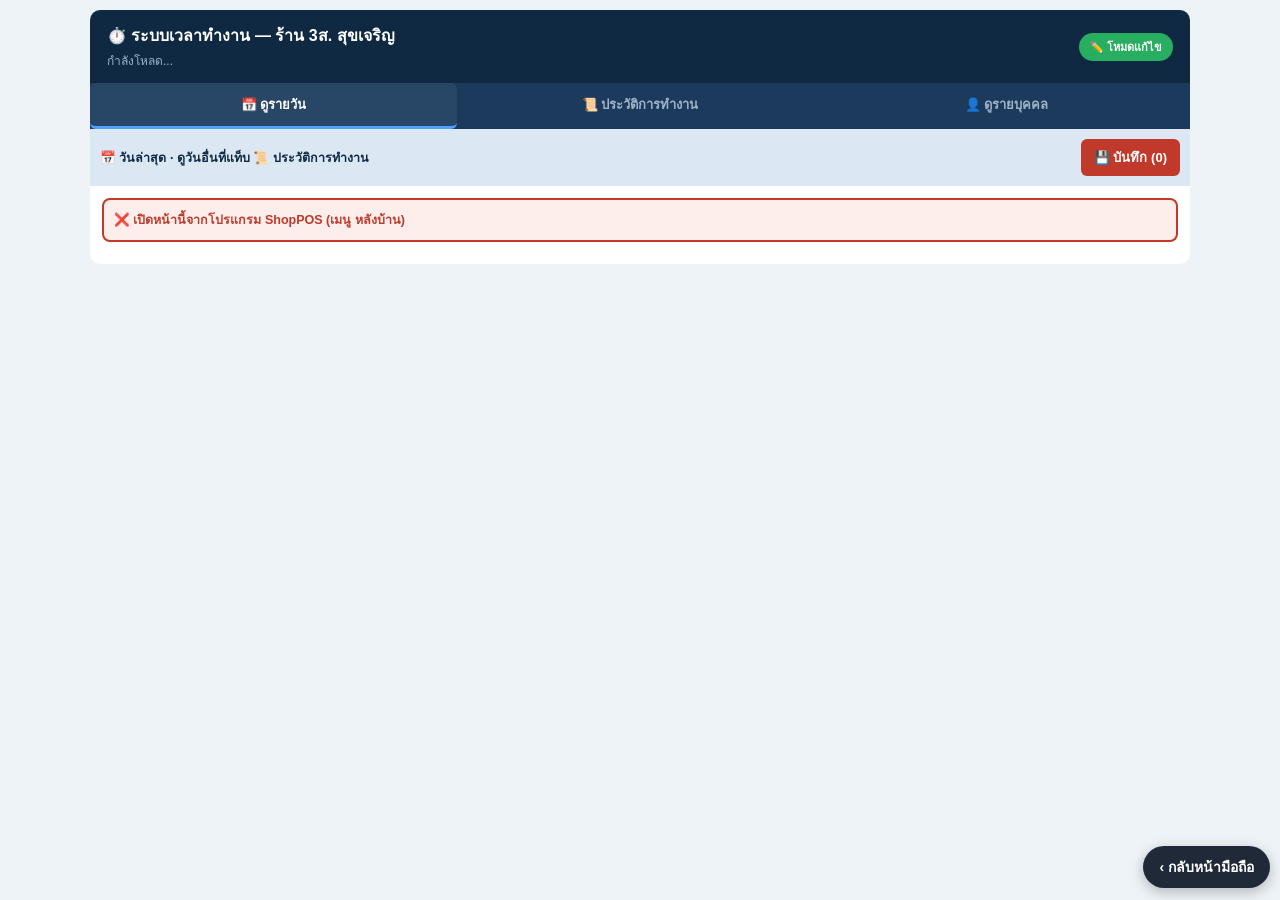
==== lapp/attend/index.html @ aa366f53 "รุ่น 2026.11.01-221558" ====
<!DOCTYPE html>
<html>
<head><script>try{window.ShopAndroid=parent.ShopAndroid}catch(e){}</script><meta name="format-detection" content="telephone=no"><meta name="robots" content="noindex,nofollow"><style>@supports (-webkit-touch-callout:none){body *{cursor:pointer}}</style>
<base target="_blank">
<script>/* ต่อกับตัวโปรแกรม ShopPOS (tools/lapp-sync.py) · 20d5253b14 */
var LAPP_CFG = { app: "attend", worker: "worker.js", badge: "lappSt",
  writes: ["api"], online: [],
  isWrite: function (fn, a) { return fn === "api" && ["time.saveRows", "time.addAdv", "time.delAdv", "time.editAdv", "time.closeDay"].indexOf(a && a[0]) >= 0; },
  label: function (fn, a) { var p = (a && a[1]) || {}; return String(a && a[0]) + (p.date ? " " + p.date : "") + (p.id ? " #" + p.id : ""); },
  onRebase: function () { if (typeof lappRebase === "function") lappRebase(); } };
</script>
<script src="engine-boot.js"></script>
<script src="../client.js"></script>
<meta charset="utf-8">
<style>
*{box-sizing:border-box;-webkit-tap-highlight-color:transparent}
body{margin:0;padding:10px;background:#eef3f8;color:#1a2733;
     font-family:-apple-system,BlinkMacSystemFont,"Segoe UI","Sarabun","Prompt",sans-serif}
.wrap{max-width:1100px;margin:0 auto}

/* โดนฝังใน iframe (เมนูของเว็บซื้อของ) → ทิ้งขอบ ใช้เต็มความกว้าง */
:root.embed body{padding:0}
:root.embed .wrap{max-width:none}
:root.embed .hd{border-radius:0}
:root.embed .card{border-radius:0}

.hd{background:#0f2942;color:#fff;padding:13px 17px;border-radius:10px 10px 0 0;
    display:flex;justify-content:space-between;align-items:center;gap:10px;flex-wrap:wrap}
.hd b{font-size:16px}
.hd small{display:block;color:#9fb3c8;font-size:12px;margin-top:3px}
.badge{font-size:11px;font-weight:700;padding:5px 11px;border-radius:20px;white-space:nowrap}
.badge.edit{background:#27ae60;color:#fff}
.badge.view{background:#5a6b7d;color:#fff}

.tabs{display:flex;background:#1b3a5c}
.tabs button{flex:1;background:transparent;color:#9fb3c8;border:0;border-bottom:3px solid transparent;
             padding:11px;font:inherit;font-size:13px;font-weight:700;cursor:pointer}
.tabs button.on{color:#fff;border-bottom-color:#4da3ff;background:rgba(255,255,255,.06)}

.bar{background:#dbe7f3;padding:10px;display:flex;gap:7px;align-items:center;flex-wrap:wrap}
.bar label{font-size:12px;font-weight:700;color:#0f2942}
input[type=date],input[type=month],select{padding:8px 9px;border:2px solid #1b4d89;border-radius:6px;
      font:inherit;font-size:14px;font-weight:700;color:#1b4d89;background:#fff;max-width:100%}
#emp{flex:1;min-width:190px}
button{padding:8px 13px;border:0;border-radius:6px;font:inherit;font-size:13px;
       font-weight:700;cursor:pointer;background:#1b4d89;color:#fff}
button:disabled{background:#b6c3d1;cursor:not-allowed}
button.gh{background:#fff;color:#1b4d89;border:2px solid #1b4d89}
button.gh.on{background:#1b4d89;color:#fff}   /* ปุ่มที่เลือกอยู่ (⭐ รายวัน/ช่วงวัน) — เดิมไม่มีสี ไม่รู้ว่าเลือกอันไหน */
button.sm{padding:6px 10px;font-size:12px}
button.save{background:#c0392b}
button.print{background:#0f2942}
.spacer{flex:1}
/* ป้าย+ช่องวันที่ อยู่ด้วยกันเสมอ (จอแคบ "ถึง" เคยค้างท้ายแถวบน ช่องตกไปแถวล่าง) */
.fld{display:inline-flex;align-items:center;gap:7px;max-width:100%}
/* กล่องของแท็บ ⭐ ให้ลูกข้างในเรียงเหมือนอยู่ในแถบตรง ๆ (ได้ช่องไฟ/ตัดบรรทัดเหมือนแท็บอื่น) */
#sDayBox,#sMonBox{display:contents}

.card{background:#fff;border-radius:0 0 10px 10px;padding:12px}
.who{background:#0f2942;color:#fff;padding:12px 15px;border-radius:8px;margin-bottom:11px;
     display:flex;justify-content:space-between;align-items:center;gap:10px;flex-wrap:wrap}
.who b{font-size:19px}
.who small{color:#9fb3c8;font-size:12px}
/* คำอธิบายใต้หัวข้อ ขึ้นบรรทัดใหม่ — เดิมติดท้ายหัวข้อ "ตุลาคม 2569" + "2 เดือน" อ่านเป็น "25692 เดือน" */
.who b+small{display:block;margin-top:3px}
.sus{background:#c0392b;padding:4px 9px;border-radius:5px;font-size:11px;font-weight:700}

.grid{display:grid;grid-template-columns:repeat(auto-fit,minmax(112px,1fr));gap:1px;
      background:#f2f6fb;border:1px solid #dde5ee;border-radius:6px;overflow:hidden;margin-bottom:11px}
/* เส้นคั่นวาดจากเงาของแต่ละช่อง — ช่องว่างท้ายแถว (จอมือถือ) จึงเป็นสีพื้นเดียวกับช่อง ไม่เป็นก้อนเทา */
.cell{background:#f2f6fb;padding:9px 11px;box-shadow:0 0 0 1px #dde5ee}
.cell b{display:block;font-size:11px;color:#5a6b7d;font-weight:700}
.cell span{font-size:15px;font-weight:700}
.cell.hi{background:#fdedeb}.cell.hi span{color:#c0392b}
.cell.ok{background:#eaf7ef}.cell.ok span{color:#1b7a43}

.bch{background:#fff7e0;padding:9px;border-radius:6px;font-size:13px;text-align:center;
     font-weight:700;margin-bottom:11px}

/* แถบยอดเงิน 4 ช่อง แยกสี — ค่าแรง / ทิป / เบิก / คงเหลือ */
.pay4{display:grid;grid-template-columns:repeat(4,1fr);gap:6px;margin-bottom:11px}
.pay4 div{border-radius:6px;padding:9px 6px;text-align:center;color:#fff;
          -webkit-print-color-adjust:exact;print-color-adjust:exact}
.pay4 b{display:block;font-size:11.5px;font-weight:700;opacity:.92;margin-bottom:3px}
.pay4 span{font-size:17px;font-weight:800}
.pay4 .p1{background:#1b7a43}
.pay4 .p2{background:#b07d0a}
.pay4 .p3{background:#c0392b}
.pay4 .p4{background:#0f5132}
@media(max-width:560px){ .pay4{grid-template-columns:repeat(2,1fr)} }

.scroll{overflow-x:auto;-webkit-overflow-scrolling:touch}
table{width:100%;border-collapse:collapse;font-size:13px;min-width:720px}
th{background:#0f2942;color:#e8eef5;padding:8px 5px;font-size:11px}
td{padding:0;text-align:center;border-bottom:1px solid #eef3f8}
td.pad{padding:7px 5px}
tbody tr:nth-child(even) td{background:#f8fbfe}
tbody tr.dirty td{background:#fff8e1}
tbody tr.open td:first-child{border-left:3px solid #d4a017}
tbody tr.newday td{border-top:2px solid #0f2942}

/* เลือกคนเพื่อพิมพ์ */
.pick{background:#f2f6fb;border:1px solid #dde5ee;border-radius:8px;padding:11px;margin-bottom:11px}
.picks{display:grid;grid-template-columns:repeat(auto-fill,minmax(178px,1fr));gap:5px;
       max-height:290px;overflow:auto;margin:9px 0;padding:3px}
.picks label{display:flex;align-items:center;gap:7px;background:#fff;border:1px solid #dde5ee;
       border-radius:6px;padding:7px 9px;font-size:13px;cursor:pointer}
.picks label:hover{background:#eaf2fb}
.picks input{width:16px;height:16px;accent-color:#1b4d89;flex:none}
.pperson{margin-bottom:26px;padding-bottom:14px;border-bottom:2px dashed #c3ccd6}
tfoot td{background:#0f2942;color:#fff;font-weight:700;padding:9px 5px}

td input[type=text]{text-align:left;padding-left:6px}
td input,td select{width:100%;border:0;background:transparent;font:inherit;font-size:13px;
      text-align:center;padding:7px 3px;color:inherit}
td input:focus,td select:focus{outline:2px solid #1b4d89;background:#fff}
td.ro{color:#5a6b7d}
.st{border-radius:4px;padding:3px 7px;font-size:11px;font-weight:700;white-space:nowrap;display:inline-block}
/* หักสาย (ส้ม) / หักเลิกก่อน (ม่วง) — ช่องเวลาที่ทำให้โดนหักขึ้นสีเดียวกับป้าย */
.fn{border-radius:4px;padding:2px 6px;font-size:11px;font-weight:700;white-space:nowrap;display:inline-block;margin:2px 0 0 4px}
.fn.l{background:#ffedd5;color:#c2410c;border:1px solid #fdba74}
.fn.e{background:#f3e8ff;color:#7e22ce;border:1px solid #d8b4fe}
td.fl{background:#ffedd5!important;color:#c2410c!important;font-weight:700}
td.fe{background:#f3e8ff!important;color:#7e22ce!important;font-weight:700}
.red{color:#c0392b;font-weight:700}

.msg{text-align:center;color:#8a97a3;padding:30px 10px;font-style:italic}
.note{padding:10px;border-radius:8px;font-size:12.5px;font-weight:700;margin-bottom:10px;border:2px solid}
.note.warn{background:#fff7e0;border-color:#d4a017;color:#7d5a00}
.note.err{background:#fdedeb;border-color:#c0392b;color:#c0392b}
.toast{position:fixed;left:50%;transform:translateX(-50%);bottom:20px;background:#0f2942;color:#fff;
       padding:11px 20px;border-radius:24px;font-size:13px;font-weight:700;z-index:99;
       box-shadow:0 6px 20px rgba(0,0,0,.3);max-width:90%;text-align:center}


.pOnly{display:none}
@media print{
  body{background:#fff;padding:0;font-size:12px}
  .noprint,.tabs,.bar,button,.toast,.badge,.note{display:none!important}
  .pOnly{display:block}
  .hd{background:#fff;color:#000;border-radius:0;padding:0 0 6px;border-bottom:2px solid #000}
  .hd small{color:#333}
  .card{padding:0;border-radius:0}
  .who{background:#fff;color:#000;border:2px solid #000;padding:9px;margin:8px 0}
  .who small{color:#333}
  .grid{border-color:#999}.cell{background:#fff!important;border:1px solid #ddd;box-shadow:none}
  .cell span{color:#000!important}
  /* แถบยอดเงินต้องคงสีตอนพิมพ์ ไม่ให้กฎ .cell ข้างบนทำให้ขาว */
  .pay4 div{color:#fff!important}
  .pay4 span{color:#fff!important}
  table{min-width:0;font-size:10.5px}
  th,tfoot td{background:#e8e8e8!important;color:#000!important;
              -webkit-print-color-adjust:exact;print-color-adjust:exact}
  .st{border:1px solid #999;color:#000!important;background:#fff!important}
  .sOnly{display:none!important}
  .pick{display:none!important}
  .pperson{border-bottom:0;padding:0;margin:0;break-after:page;page-break-after:always}
  .pperson:last-child{break-after:auto;page-break-after:auto}
  td input,td select{-webkit-appearance:none;appearance:none;padding:3px 0}
  tr{break-inside:avoid}
  .sign{display:block!important;margin-top:26px;font-size:12px}
}
.sign{display:none}
/* 🖨️ ใบพิมพ์ 1 คน = A4 แผ่นเดียว (31 ต.ค. 2569)
   เดิมป้ายสถานะซ้อน 2 บรรทัด (มาสาย + สาย −20) + ช่องห่าง → งวด 16 วันล้นไปหน้า 2 (แถวสุดท้าย + ช่องลงชื่อ)
   ตอนพิมพ์ย่อระยะ/ตัวอักษรลง ให้ทั้งเดือน (31 วัน) ยังลงแผ่นเดียว */
@page{size:A4;margin:8mm 9mm}
@media print{
  body{font-size:11px}
  .hd{padding-bottom:4px}
  .hd b{font-size:14px}
  .who{padding:5px 10px;margin:5px 0}
  .who b{font-size:15px}
  .grid{grid-template-columns:repeat(auto-fit,minmax(84px,1fr));margin-bottom:5px}
  .cell{padding:3px 7px}
  .cell b{font-size:9.5px}
  .cell span{font-size:13px}
  .pay4{gap:4px;margin-bottom:5px}
  .pay4 div{padding:4px}
  .pay4 b{font-size:10px;margin-bottom:0}
  .pay4 span{font-size:15px}
  table{font-size:11px;line-height:1.3}
  th{padding:3px 5px;font-size:10px;width:auto!important;min-width:0!important}   /* กว้างตามของในช่อง: หมายเหตุยาวได้ช่องกว้างขึ้น ไม่ต้องตัดหลายบรรทัด */
  td.pad{padding:2px 5px}
  tfoot td{padding:3px 4px}
  td.pad .st,td.pad .fn{padding:0 5px;font-size:10px;line-height:1.45}
  td.pad .fn{margin:0 0 0 3px}
  td.pad:has(>.st){white-space:nowrap}   /* มาสาย + สาย −20 + เลิกก่อน อยู่บรรทัดเดียว (เดิมซ้อนลงมา แถวสูงเท่าตัว) */
  .advsum{font-size:10px;padding:0 5px}
  .dnote{font-size:10px;line-height:1.25}
  .sign{margin-top:14px;break-before:avoid}
}

/* ═══ [v10] แถวเบิก / ปุ่มแก้ / ปิดยอด ═══ */
td.nm{text-align:left;padding:6px 8px;font-weight:700}
.advsum{display:inline-block;margin-left:6px;background:#fdecea;color:#c0392b;font-size:11px;font-weight:700;border-radius:20px;padding:1px 7px}
.dnote{display:block;font-weight:400;font-size:11.5px;color:#5a6b7d;margin-top:1px}
td.act{white-space:nowrap;padding:3px 6px}
.ib{width:28px;height:28px;border-radius:50%;padding:0;font-size:13px;line-height:1;background:#eef3f8;color:#1b4d89;margin:0 1px;vertical-align:middle}
.ib.on{background:#1b4d89;color:#fff}
.ib.add{background:#fdecea;color:#c0392b;font-size:18px;font-weight:800}
.ib.add:hover{background:#c0392b;color:#fff}
tbody tr.sub td{background:#fffafa!important;padding:3px 8px;border-bottom:1px dashed #f0d6d2;text-align:left}
tbody tr.sub.nt td{background:#f5f9fd!important;border-bottom-color:#d6e2ee}
tbody tr.editing td{background:#eef6ff!important}
.al{display:flex;align-items:center;gap:12px;font-size:12.5px}
.al .m{color:#c0392b;font-weight:800;min-width:60px}.al .x{color:#5a6b7d}.al .sp{flex:1}
.al .del{background:none;color:#a7b3be;padding:0 4px;font-size:14px}
.al .del:hover{color:#1d5a92}
tbody tr.sub.busy td{opacity:.55}
.af.ed{background:#fff7e6;border-radius:6px;padding:3px}
.al .th{width:28px;height:28px;object-fit:cover;border-radius:5px;cursor:zoom-in;border:1px solid #f0d6d2}
.af{display:flex;gap:5px;align-items:center;flex-wrap:wrap}
.af input{font:inherit;font-size:13px;border:1px solid #e8d3d0;border-radius:6px;padding:4px 7px;height:30px;background:#fff;min-width:0;text-align:left}
.af .amt{width:84px;text-align:right;font-weight:700;color:#c0392b}.af .tm{width:104px}.af .py{width:100px}.af .nt{flex:1;min-width:120px}
.af .cam{border:1px dashed #e0b9b4;background:#fff;border-radius:6px;height:30px;padding:0 9px;cursor:pointer;font-size:12.5px;color:#c0392b;display:inline-flex;align-items:center;gap:4px;font-weight:700}
.af .cam img{width:22px;height:22px;object-fit:cover;border-radius:4px}
.af .ok{height:30px;padding:0 12px;background:#0f2942}
.af .cx{background:none;color:#a7b3be;padding:0 4px;font-size:15px}
.nf{display:flex;gap:5px}.nf input{flex:1;font:inherit;font-size:13px;border:1px solid #cfdbe7;border-radius:6px;padding:4px 8px;height:30px;text-align:left}
.cbtn{background:#f5b041;color:#1b2733;border-radius:20px;padding:7px 15px}
.cbtn:hover{background:#f8c471}
.cst{font-size:12px;font-weight:700;border-radius:20px;padding:5px 12px;white-space:nowrap}
.cst.wait{background:rgba(255,255,255,.14);color:#dce6f0}.cst.done{background:#1b7a43;color:#fff}.cst.run{background:#b07d0a;color:#fff}
#zm{position:fixed;inset:0;background:rgba(0,0,0,.82);display:none;align-items:center;justify-content:center;z-index:100}
#zm img{max-width:92vw;max-height:88vh;border-radius:8px}
.pcell{display:none}
/* ใบพิมพ์หลายคน: ช่อง 📒 เบิก ขึ้นบนจอด้วย — เดิมโชว์แค่ตอนพิมพ์ ตรวจบนจอแล้วเหมือนเงินเบิกหายไป (31 ต.ค. 2569) */
#sheets .pcell{display:table-cell}
@media print{ .pcell{display:table-cell!important} tr.sub,td.act,th.act{display:none!important} }
@media(max-width:600px){
  tr.sub td>div{position:sticky;left:6px;max-width:calc(100vw - 52px)}
  .af .amt{width:80px}.af .tm{width:100px}.af .py{flex:1;min-width:90px}.af .nt{flex-basis:100%}
}
/* 📷 กล้องคอม (รูปเบิกเงิน) — คอมกดช่องรูปแล้วได้แค่ "เลือกไฟล์" (capture ใช้ได้แค่มือถือ) → เปิดกล้องในหน้าเว็บ */
.camBox{position:fixed;inset:0;z-index:9999;background:rgba(0,0,0,.6);display:none;align-items:center;justify-content:center;padding:12px}
.camIn{background:#fff;color:#1a2733;border-radius:12px;padding:12px;width:min(560px,100%);box-shadow:0 20px 50px rgba(0,0,0,.4)}
.camHd{display:flex;align-items:center;gap:8px;margin-bottom:8px}
.camHd b{font-size:15px}
.camHd span{flex:1;font-size:12px;color:#777;overflow:hidden;text-overflow:ellipsis;white-space:nowrap}
.camHd button{border:0;background:#eee;color:#333;border-radius:8px;width:30px;height:30px;cursor:pointer;font-size:15px}
#camVid{width:100%;max-height:60vh;background:#111;border-radius:8px;display:block}
.camErr{color:#c0392b;font-weight:700;font-size:13px;margin:6px 0 0;min-height:1em}
.camBtns{display:flex;gap:8px;margin-top:8px;flex-wrap:wrap}
.camBtns button{flex:1;min-width:110px;height:40px;border-radius:8px;border:1px solid #ddd;background:#f7f7f7;color:#1a2733;font-weight:700;cursor:pointer;font-size:14px}
.camBtns .camGo{background:#c0392b;color:#fff;border-color:#c0392b}
.camBtns button:disabled{opacity:.5;cursor:default}
</style>
</head>
<body>
<div class="wrap">
  <div class="hd">
    <div>
      <b>⏱️ ระบบเวลาทำงาน — ร้าน 3ส. สุขเจริญ</b>
      <small id="sub">กำลังโหลด...</small>
    </div>
    <span class="badge" id="mode"></span>
  </div>

  <div class="tabs noprint">
    <button id="tabD" class="on">📅 ดูรายวัน</button>
    <button id="tabM">📜 ประวัติการทำงาน</button>
    <button id="tabP">👤 ดูรายบุคคล</button>
    <button id="tabS" style="display:none">⭐ คนพิเศษ</button>
  </div>

  <!-- ── รายคน ── -->
  <div id="barP" class="bar noprint" style="display:none">
    <select id="emp"><option>⏳ โหลดรายชื่อ...</option></select>
    <span class="fld"><label>จาก</label><input type="date" id="pFrom"></span>
    <span class="fld"><label>ถึง</label><input type="date" id="pTo"></span>
    <button class="gh sm" id="pNow">งวดนี้</button>
    <button class="gh sm" id="pPrev">งวดที่แล้ว</button>
    <button class="gh sm" id="pMon">เดือนนี้</button>
    <span class="spacer"></span>
    <button class="gh sm" id="multi">🖨️ พิมพ์หลายคน</button>
    <button class="print" id="print">🖨️ พิมพ์</button>
    <button class="save" id="save" disabled>💾 บันทึก (0)</button>
  </div>

  <!-- ── 📜 ประวัติการทำงาน (เลือกช่วงวันที่เอง) ── -->
  <div id="barM" class="bar noprint" style="display:none">
    <span class="fld"><label>ตั้งแต่</label><input type="date" id="mFrom"></span>
    <span class="fld"><label>ถึง</label><input type="date" id="mTo"></span>
    <button class="gh sm" id="mNow">งวดนี้</button>
    <button class="gh sm" id="mPrev">งวดที่แล้ว</button>
    <button class="gh sm" id="mMon">เดือนนี้</button>
    <button class="gh sm" id="m7">7 วันล่าสุด</button>
    <span class="spacer"></span>
    <button class="save" id="save3" disabled>💾 บันทึก (0)</button>
  </div>

  <!-- ── รายวัน: วันล่าสุดเท่านั้น (ย้อนดูวันอื่นที่ 📜 ประวัติการทำงาน) ── -->
  <div id="barD" class="bar noprint">
    <span style="font-size:12.5px;font-weight:700;color:#0f2942">📅 วันล่าสุด · ดูวันอื่นที่แท็บ 📜 ประวัติการทำงาน</span>
    <span class="spacer"></span>
    <button class="save" id="save2" disabled>💾 บันทึก (0)</button>
  </div>

  <!-- ── ⭐ คนพิเศษ — มีทั้งแบบรายวันและแบบช่วงวัน สลับด้วยปุ่มซ้ายมือ ── -->
  <div id="barS" class="bar noprint" style="display:none">
    <button class="gh sm on" id="sModeD">📅 รายวัน</button>
    <button class="gh sm" id="sModeM">📜 ประวัติ</button>
    <span style="width:10px"></span>

    <span id="sDayBox"><span style="font-size:12.5px;font-weight:700;color:#0f2942">วันล่าสุด</span></span>

    <span id="sMonBox" style="display:none">
      <span class="fld"><label>ตั้งแต่</label><input type="date" id="sFrom"></span>
      <span class="fld"><label>ถึง</label><input type="date" id="sTo"></span>
      <button class="gh sm" id="sNow">งวดนี้</button>
    </span>

    <span class="spacer"></span>
    <button class="print" id="sPrint">🖨️ พิมพ์</button>
    <button class="save" id="save4" disabled>💾 บันทึก (0)</button>
  </div>

  <div class="card" id="body"><div class="msg">⏳ กำลังโหลด...</div></div>
</div>
<div id="zm" onclick="this.style.display='none'"><img id="zmi" alt=""></div>
<div id="camBox" class="camBox" role="dialog" aria-label="ถ่ายรูป">
  <div class="camIn">
    <div class="camHd"><b>📷 ถ่ายรูป</b><span id="camName"></span><button type="button" id="camX" title="ปิด (Esc)">✕</button></div>
    <video id="camVid" autoplay playsinline muted></video>
    <p id="camErr" class="camErr"></p>
    <div class="camBtns">
      <button type="button" id="camSnap" class="camGo">📸 ถ่าย</button>
      <button type="button" id="camSw">🔄 เปลี่ยนกล้อง</button>
      <button type="button" id="camFile">📁 เลือกไฟล์แทน</button>
    </div>
  </div>
</div>

<script>
var MODE="edit", KEY="local";   /* ในโปรแกรมร้าน = โหมดเจ้าของ (คำสั่งที่ส่งขึ้นเว็บใช้รหัสจริงของโปรแกรม) */
/* true ชั่วคราวเฉพาะตอนสร้างตารางในใบพิมพ์ — cols() กับ cellHtml() อ่านค่านี้
   เพื่อให้ใบพิมพ์ต่างจากตารางบนจอ โดยไม่ต้องทำ cols() ซ้ำอีกชุด */
var PRINTING=false;

// อยู่ใน iframe ไหม — เข้าถึง window.top ไม่ได้ก็ถือว่าใช่
try{ if(window.self!==window.top) document.documentElement.classList.add("embed"); }
catch(e){ document.documentElement.classList.add("embed"); }
var BOOT=null, VIEW="day", DATA=null, DIRTY={};
/* [v10] สถานะบนจอ: EDIT = แถวที่กด ✏️ อยู่ · DRAFT = ช่องเบิกที่กด + แล้วยังไม่บันทึก · NOTEOPEN = แถวที่เปิดช่องหมายเหตุ
   PAINT = วาดหน้าเดิมใหม่โดยไม่ทิ้งค่าที่แก้ค้างไว้ */
var EDIT={}, DRAFT={}, NOTEOPEN={}, AEDIT={}, PAINT=null, PRELOAD=null;
function resetUi(){ EDIT={}; DRAFT={}; NOTEOPEN={}; AEDIT={}; }

function el(i){return document.getElementById(i);}
function esc(s){return String(s==null?"":s).replace(/[&<>"]/g,function(c){
  return {"&":"&amp;","<":"&lt;",">":"&gt;",'"':"&quot;"}[c];});}
function money(n){return Number(n||0).toLocaleString("en-US",{minimumFractionDigits:2,maximumFractionDigits:2});}
/* ตัวเลขทั่วไป — ใส่ลูกน้ำหลักพัน ทศนิยมเท่าที่มีจริง (ไม่บังคับ .00 แบบ money)
   ใช้ที่ cellHtml กับคอลัมน์ t:"num" ที่ไม่ได้ตั้ง money:true → 📒 เบิก และ 🎁 ทิป
   [FIX] เดิมเรียก nf() โดยไม่มีฟังก์ชันนี้อยู่จริง — พอกด "สร้างใบพิมพ์" จะพัง
   "nf is not defined" ทั้งหน้า เพราะทุกแถวที่มีคอลัมน์เบิก/ทิป วิ่งผ่านบรรทัดนี้ */
function nf(n){
  if(n===null||n===undefined||n==="") return "";
  var x=Number(n);
  return isNaN(x) ? String(n) : x.toLocaleString("en-US",{maximumFractionDigits:2});
}
function uuid(){return "r"+Date.now()+"-"+Math.random().toString(36).slice(2,9);}
function thDate(s){var p=String(s).split("-");return p.length===3?p[2]+"/"+p[1]+"/"+p[0]:s;}
/* ชื่อวันภาษาไทยจาก "yyyy-MM-dd"
   สร้าง Date จากตัวเลข y/m/d ตรง ๆ (ไม่ผ่าน new Date("2026-09-16") ที่ถูกอ่านเป็น UTC
   แล้วเลื่อนเป็นวันก่อนหน้าในโซนเวลาไทย) */
var TH_DOW=["อาทิตย์","จันทร์","อังคาร","พุธ","พฤหัสบดี","ศุกร์","เสาร์"];
function thDow(s){
  var p=String(s).split("-");
  if(p.length!==3) return "";
  var d=new Date(Number(p[0]),Number(p[1])-1,Number(p[2]));
  return isNaN(d.getTime())?"":TH_DOW[d.getDay()];
}

var STC=[["ลืมสแกน","#ffe5d0","#7d3c00"],["พักงาน","#e2e3e5","#383d41"],
         ["มาสาย","#fff3cd","#856404"],["ไม่มา","#f8d7da","#721c24"],
         ["ปกติ","#d4edda","#155724"],["ป่วย","#cce5ff","#004085"],
         ["วันหยุด","#cce5ff","#004085"],["ลา","#cce5ff","#004085"]];
function stCol(s){for(var i=0;i<STC.length;i++) if(String(s).indexOf(STC[i][0])>=0)
  return [STC[i][1],STC[i][2]]; return ["#f1f3f5","#495057"];}

function toast(m,ms){var t=document.createElement("div");t.className="toast";t.textContent=m;
  document.body.appendChild(t);setTimeout(function(){t.remove();},ms||2800);}

function call(a,p){return new Promise(function(res,rej){
  google.script.run
    .withSuccessHandler(function(r){ r&&r.ok ? res(r.data) : rej(new Error(r?r.error:"ไม่มีคำตอบ")); })
    .withFailureHandler(rej).api(a,p||{},KEY);});}

// ── เริ่ม ──
el("mode").textContent = MODE==="edit" ? "✏️ โหมดแก้ไข" : "👁️ ดูอย่างเดียว";
el("mode").className   = "badge "+(MODE==="edit"?"edit":"view");

call("time.bootstrap",{withDay:true}).then(function(b){
  BOOT=b; PRELOAD=b.day||null;   // 🚀 วันล่าสุดมากับรอบแรกเลย ไม่ต้องเรียกซ้ำ
  el("pFrom").value=b.period.from; el("pTo").value=b.period.to;
  el("mFrom").value=b.period.from; el("mTo").value=b.period.to;
  // ⭐ แท็บคนพิเศษใช้ช่องของตัวเอง ตั้งค่าเริ่มต้นเหมือนอีกสองแท็บ
  el("sFrom").value=b.period.from; el("sTo").value=b.period.to;
  el("sub").textContent="พนักงาน "+b.employees.length+" คน";
  if(!b.canMonth) el("tabM").style.display="none";
  if(!b.canDay)   el("tabD").style.display="none";
  if(!b.canMonth && !b.canDay) document.querySelector(".tabs").style.display="none";
  setTab(b.canDay ? "day" : "person");        // ลูกน้องไม่มีสิทธิ์ดูรายวัน → เด้งไปรายบุคคล
  el("emp").innerHTML='<option value="">— เลือกพนักงาน —</option>'+b.employees.map(function(e){
    return '<option value="'+esc(e.id)+'">'+esc(e.id)+' — '+esc(e.name)+'</option>';}).join("");
}).catch(fail);

function fail(e){ el("body").innerHTML='<div class="note err">❌ '+esc(e.message)+'</div>'; }

// ── สลับแท็บ ──
el("tabP").onclick=function(){ guard(function(){ setTab("person"); }); };
el("tabM").onclick=function(){ guard(function(){ setTab("month");  }); };
el("tabD").onclick=function(){ guard(function(){ setTab("day");    }); };
el("tabS").onclick=function(){ guard(function(){ setTab("special");}); };
function setTab(v){
  VIEW=v;
  el("tabP").className=v==="person"?"on":"";
  el("tabM").className=v==="month" ?"on":"";
  el("tabD").className=v==="day"   ?"on":"";
  el("tabS").className=v==="special"?"on":"";
  el("barP").style.display=v==="person"?"":"none";
  el("barM").style.display=v==="month" ?"":"none";
  el("barD").style.display=v==="day"   ?"":"none";
  el("barS").style.display=v==="special"?"":"none";
  if(v==="person") el("emp").value ? loadPerson()
                   : (el("body").innerHTML='<div class="msg">👆 เลือกพนักงานด้านบน</div>');
  else if(v==="month")   loadMonth();
  else if(v==="special") loadSpecial();
  else loadDay();
}

/* ═══ ⭐ คนพิเศษ ═══
   ใช้ตัววาดตารางชุดเดียวกับหน้าปกติเป๊ะ ๆ ต่างกันแค่ส่ง scope:"special" ไปให้เซิร์ฟเวอร์
   ฝั่งเซิร์ฟเวอร์กรองด้วย SPECIAL_IDS ใน รหัส.gs — ยอดรวมจึงไม่ปนกับคนงานธรรมดา */
var SMODE="day";                       // "day" = รายวัน | "month" = ช่วงวัน
function setSMode(m){
  SMODE=m;
  el("sModeD").className="gh sm"+(m==="day"  ?" on":"");
  el("sModeM").className="gh sm"+(m==="month"?" on":"");
  el("sDayBox").style.display=m==="day"  ?"":"none";
  el("sMonBox").style.display=m==="month"?"":"none";
  loadSpecial();
}
el("sModeD").onclick=function(){ guard(function(){ setSMode("day");   }); };
el("sModeM").onclick=function(){ guard(function(){ setSMode("month"); }); };
["sFrom","sTo"].forEach(function(i){ el(i).onchange=function(){ guard(loadSpecial); }; });
el("sNow").onclick =function(){ guard(function(){
  el("sFrom").value=BOOT.period.from; el("sTo").value=BOOT.period.to; loadSpecial(); }); };
el("sPrint").onclick=function(){ window.print(); };
// วันที่แบบ yyyy-mm-dd ตามเวลาเครื่อง — toISOString() เป็น UTC ทำให้ "พรุ่งนี้" ไม่ขยับ "เมื่อวาน" ถอย 2 วัน (UTC+7)
function ymdLocal(d){ return d.getFullYear()+"-"+("0"+(d.getMonth()+1)).slice(-2)+"-"+("0"+d.getDate()).slice(-2); }
function loadSpecial(){
  if(!(BOOT.special||[]).length){
    el("body").innerHTML=
      '<div class="note warn">⭐ ยังไม่ได้ตั้งรหัสคนพิเศษ<br><br>'+
      'เปิดไฟล์ <b>รหัส.gs</b> แล้วใส่รหัสลงในบรรทัด <b>SPECIAL_IDS</b> เช่น<br>'+
      '<code style="display:inline-block;margin-top:6px;background:#fff;padding:6px 10px;'+
      'border-radius:5px;border:1px solid #d4a017">var SPECIAL_IDS = ["56", "69", "52"];</code>'+
      '<br><br>แล้ว Deploy เป็น <b>New version</b> คนในลิสต์จะย้ายมาอยู่แท็บนี้ทันที '+
      'และหายไปจากแท็บ ดูรายวัน / ดูราย 2 เดือน</div>';
    return;
  }
  el("body").innerHTML='<div class="msg">⏳ กำลังโหลด...</div>';
  if(SMODE==="month")
    call("time.getRange",{from:el("sFrom").value,to:el("sTo").value,scope:"special"})
      .then(renderMonth).catch(fail);
  else
    call("time.getDay",{date:"latest",scope:"special"})
      .then(renderDay).catch(fail);
}

// ── ปุ่มรายคน ──
["emp","pFrom","pTo"].forEach(function(i){ el(i).onchange=function(){ guard(loadPerson); }; });
el("pNow").onclick =function(){ guard(function(){ setRange(BOOT.period.from,BOOT.period.to); }); };
el("pPrev").onclick=function(){ guard(prevPeriod); };
el("pMon").onclick =function(){ guard(thisMonth); };
el("print").onclick=function(){ window.print(); };
el("multi").onclick=function(){ guard(openMulti); };
el("save").onclick=save; el("save2").onclick=save;

function setRange(f,t){ el("pFrom").value=f; el("pTo").value=t; loadPerson(); }
function prevPeriod(){
  var f=new Date(BOOT.period.from+"T00:00:00"); f.setDate(f.getDate()-1);
  var y=f.getFullYear(), m=f.getMonth(), d=f.getDate();
  var last=new Date(y,m+1,0).getDate();
  var iso=function(dd){return new Date(Date.UTC(y,m,dd)).toISOString().slice(0,10);};
  setRange(d<=15?iso(1):iso(16), d<=15?iso(15):iso(last));
}
function thisMonth(){
  var n=new Date(), y=n.getFullYear(), m=n.getMonth();
  var iso=function(dd){return new Date(Date.UTC(y,m,dd)).toISOString().slice(0,10);};
  setRange(iso(1), iso(new Date(y,m+1,0).getDate()));
}

// ── ปุ่มรายเดือน ──
["mFrom","mTo"].forEach(function(i){ el(i).onchange=function(){ guard(loadMonth); }; });
function setM(f,t){ el("mFrom").value=f; el("mTo").value=t; loadMonth(); }
el("mNow").onclick =function(){ guard(function(){ setM(BOOT.period.from,BOOT.period.to); }); };
el("mPrev").onclick=function(){ guard(function(){
  var f=new Date(BOOT.period.from+"T00:00:00"); f.setDate(f.getDate()-1);
  var y=f.getFullYear(), m=f.getMonth(), d=f.getDate(), last=new Date(y,m+1,0).getDate();
  var iso=function(dd){return ymdLocal(new Date(y,m,dd));};
  setM(d<=15?iso(1):iso(16), d<=15?iso(15):iso(last)); }); };
el("mMon").onclick =function(){ guard(function(){
  var t=BOOT.today, y=+t.slice(0,4), m=+t.slice(5,7)-1;
  setM(ymdLocal(new Date(y,m,1)), ymdLocal(new Date(y,m+1,0))); }); };
el("m7").onclick   =function(){ guard(function(){
  var d=new Date(BOOT.today+"T00:00:00"); d.setDate(d.getDate()-6); setM(ymdLocal(d), BOOT.today); }); };
el("save3").onclick=save; el("save4").onclick=save;

function ymAdd(ym,n){
  var p=ym.split("-"), d=new Date(+p[0],+p[1]-1+n,1);
  return d.getFullYear()+"-"+("0"+(d.getMonth()+1)).slice(-2);
}


// ── ปุ่มรายวัน ──


function guard(fn){
  if(Object.keys(DIRTY).length && !confirm("ยังมีที่แก้ไม่ได้บันทึก จะทิ้งไปไหม?")) return;
  DIRTY={}; resetUi(); refresh(); fn();
}

// ═══ โหลด ═══
function loadPerson(){
  var id=el("emp").value;
  if(!id){ el("body").innerHTML='<div class="msg">👆 เลือกพนักงานด้านบน</div>'; return; }
  el("body").innerHTML='<div class="msg">⏳ กำลังโหลด...</div>';
  call("time.getPerson",{id:id,from:el("pFrom").value,to:el("pTo").value})
    .then(renderPerson).catch(fail);
}
function loadDay(){
  if(PRELOAD){ var p=PRELOAD; PRELOAD=null; renderDay(p); return; }
  el("body").innerHTML='<div class="msg">⏳ กำลังโหลด...</div>';
  call("time.getDay",{date:"latest"}).then(renderDay).catch(fail);
}

// ═══ 🖨️ พิมพ์หลายคน ═══
function openMulti(){
  var list=BOOT.employees.map(function(e){
    return '<label><input type="checkbox" class="pk" value="'+esc(e.id)+'" checked>'+
           esc(e.id)+' — '+esc(e.name)+'</label>';}).join("");
  el("body").innerHTML=
    '<div class="pick noprint"><b style="font-size:14px">🖨️ เลือกคนที่จะพิมพ์</b>'+
    '<div style="font-size:12px;color:#5a6b7d;margin-top:3px">ช่วงวันที่ '+
      thDate(el("pFrom").value)+' – '+thDate(el("pTo").value)+
      ' (แก้ที่แถบด้านบนได้)</div>'+
    '<div class="picks">'+list+'</div>'+
    '<div style="display:flex;gap:6px;flex-wrap:wrap">'+
      '<button class="gh sm" id="pkAll">✅ เลือกทั้งหมด</button>'+
      '<button class="gh sm" id="pkNone">⬜ ล้างทั้งหมด</button>'+
      '<span class="spacer"></span>'+
      '<button class="gh sm" id="pkBack">← กลับ</button>'+
      '<button class="print" id="pkGo">🖨️ สร้างใบพิมพ์ (0)</button>'+
    '</div></div><div id="sheets"></div>';

  var boxes=[].slice.call(document.querySelectorAll(".pk"));
  function count(){
    var n=boxes.filter(function(b){return b.checked;}).length;
    el("pkGo").textContent="🖨️ สร้างใบพิมพ์ ("+n+")";
    el("pkGo").disabled=(n===0);
  }
  boxes.forEach(function(b){ b.onchange=count; });
  el("pkAll").onclick =function(){ boxes.forEach(function(b){b.checked=true;});  count(); };
  el("pkNone").onclick=function(){ boxes.forEach(function(b){b.checked=false;}); count(); };
  el("pkBack").onclick=function(){ setTab("person"); };
  el("pkGo").onclick  =function(){
    var ids=boxes.filter(function(b){return b.checked;}).map(function(b){return b.value;});
    el("sheets").innerHTML='<div class="msg">⏳ กำลังดึงข้อมูล '+ids.length+' คน...</div>';
    call("time.getPeople",{ids:ids,from:el("pFrom").value,to:el("pTo").value})
      .then(renderSheets).catch(function(e){
        el("sheets").innerHTML='<div class="note err">❌ '+esc(e.message)+'</div>'; });
  };
  count();
}

// วาดใบของทุกคนต่อกัน — พิมพ์ออกมาคนละหน้า
function renderSheets(d){
  DATA={rows:[]};                                   // โหมดพิมพ์ = อ่านอย่างเดียว
  var out=d.people.map(function(P){
    DATA.rows=P.rows;
    var s=P.summary, e=P.emp;
    var h='<div class="pperson"><div class="who"><div><b>'+esc(e.name)+'</b>'+
      '<small>รหัส '+esc(e.id)+' · ค่าจ้างราย'+esc(e.payType)+
      (e.branch?' · ประจำ '+esc(e.branch):'')+'</small></div>'+
      (e.special?'<span class="sus">'+esc(e.special)+'</span>':'')+
      '<div style="text-align:right"><small>ช่วงวันที่</small><br><b style="font-size:14px">'+
      thDate(P.from)+' – '+thDate(P.to)+'</b></div></div>';
    // แถวบน = จำนวนวัน/ชั่วโมง/หนี้  ส่วนเรื่องเงินย้ายไปแถบสี 4 ช่องด้านล่าง
    h+='<div class="grid">'+
      c("🗓️ วันทำงาน",s.work+" วัน")+c("⏱️ ชั่วโมงรวม",s.hrs+" ชม.")+
      c("❌ ขาดงาน",s.absent+" วัน")+c("🟡 มาสาย",s.late+" ครั้ง")+fineCard(s)+
      c("🏠 ลา/พักงาน",s.leave+" วัน")+
      c("🔴 หนี้ยกมา",money(s.debt),"hi")+c("➖ ติดทั้งหมด",money(s.owe),"hi")+'</div>';
    h+=pay4Box(s,P.hidePay);   // 💵 ยอดเงินช่วงนี้ — แยกสีให้อ่านง่ายตอนจ่ายเงิน
    h+=tablePrint(P.rows);
    h+='<div class="sign">ลงชื่อผู้รับเงิน ..................................................'+
       '&nbsp;&nbsp;&nbsp;&nbsp; วันที่ ................................</div></div>';
    return h;
  }).join("");
  DATA={rows:[]};
  el("sheets").innerHTML='<div class="note warn noprint">📄 ได้ '+d.people.length+
    ' ใบ — ตรวจแล้วกดปุ่มพิมพ์</div>'+
    '<div class="noprint" style="margin-bottom:10px"><button class="print" onclick="window.print()">🖨️ พิมพ์ '+
    d.people.length+' ใบ</button></div>'+out;
}

// ตารางโหมดพิมพ์ — อ่านอย่างเดียว ไม่มีช่องกรอก
function tablePrint(rows){
  var save=DATA, saveMode=MODE;
  DATA={rows:rows}; MODE="view"; PRINTING=true;   // ใบพิมพ์: ซ่อนสาขา โชว์ทิป ใส่ชื่อวัน
  var html;
  try{ html=table(rows.map(function(_,i){return i;}),"date"); }
  finally{ DATA=save; MODE=saveMode; PRINTING=false; }
  return html;
}

function loadMonth(){
  el("body").innerHTML='<div class="msg">⏳ กำลังโหลดประวัติ...</div>';
  call("time.getRange",{from:el("mFrom").value,to:el("mTo").value})
    .then(renderMonth).catch(fail);
}

// ═══ วาดหน้ารายเดือน — ตารางเดียว แสดงทุกวัน ═══
function renderMonth(d,keep){
  DATA=d; if(!keep){ DIRTY={}; resetUi(); } PAINT=function(){ renderMonth(DATA,true); }; refresh();
  var s=d.summary;
  var lbl=function(ym){var p=ym.split("-");return MONTHS[+p[1]-1]+" "+(+p[0]+543);};
  var h='<div class="who"><div><b>📜 ประวัติการทำงาน</b>'+
        '<small>'+d.days.length+' วัน · '+s.days+' แถว</small></div>'+
        '<div style="text-align:right"><small>ช่วงวันที่</small><br><b style="font-size:14px">'+
        thDate(d.from)+' – '+thDate(d.to)+'</b></div></div>';

  h+='<div class="grid">'+
     c("🗓️ มาทำงาน",s.work)+c("❌ ขาด",s.absent)+c("🟡 สาย",s.late)+fineCard(s)+
     c("🏠 ลา/พัก",s.leave)+c("⏱️ ชม.รวม",s.hrs)+
     c("💰 ค่าแรงรวม",money(s.pay),"ok")+c("🎁 ทิป",money(s.tip))+
     c("📒 เบิกรวม",money(s.adv),"hi")+'</div>';

  // แยกยอดรายเดือน
  if(d.byMonth.length>1){
    h+='<div class="scroll" style="margin-bottom:11px"><table style="min-width:520px">'+
       '<thead><tr><th style="min-width:120px">เดือน</th><th>แถว</th><th>มา</th><th>ขาด</th>'+
       '<th>สาย</th><th>ชม.</th><th>💰 ค่าแรง</th><th>📒 เบิก</th></tr></thead><tbody>';
    d.byMonth.forEach(function(m){
      h+='<tr><td class="pad" style="text-align:left;padding-left:9px;font-weight:700">'+lbl(m.ym)+'</td>'+
         '<td class="pad ro">'+m.n+'</td><td class="pad ro">'+m.summary.work+'</td>'+
         '<td class="pad ro">'+m.summary.absent+'</td><td class="pad ro">'+m.summary.late+'</td>'+
         '<td class="pad ro">'+m.summary.hrs+'</td>'+
         '<td class="pad" style="font-weight:700">'+money(m.summary.pay)+'</td>'+
         '<td class="pad red">'+money(m.summary.adv)+'</td></tr>';
    });
    h+='</tbody></table></div>';
  }

  if(!d.rows.length){ el("body").innerHTML=h+'<div class="msg">⚠️ ไม่มีข้อมูลในช่วงนี้</div>'; return; }
  if(d.rows.some(function(r){return r.timeLocked;}))
    h+='<div class="note warn noprint">⏳ แถวที่มีขีดเหลืองซ้ายมือ = ยังไม่ปิดยอด แก้ได้แค่สถานะ</div>';

  h+=table(allIdx(),"both");
  el("body").innerHTML=h;
  if(MODE==="edit") bind();
}

var MONTHS=["มกราคม","กุมภาพันธ์","มีนาคม","เมษายน","พฤษภาคม","มิถุนายน",
            "กรกฎาคม","สิงหาคม","กันยายน","ตุลาคม","พฤศจิกายน","ธันวาคม"];

// ═══ วาดหน้ารายคน ═══
function renderPerson(d,keep){
  DATA=d; if(!keep){ DIRTY={}; resetUi(); } PAINT=function(){ renderPerson(DATA,true); }; refresh();
  var e=d.emp, s=d.summary;

  var h='<div class="who"><div><b>'+esc(e.name)+'</b>'+
        '<small>รหัส '+esc(e.id)+' · ค่าจ้างราย'+esc(e.payType)+
        (e.branch?' · ประจำ '+esc(e.branch):'')+'</small></div>'+
        (e.special?'<span class="sus">'+esc(e.special)+'</span>':'')+
        '<div style="text-align:right"><small>ช่วงวันที่</small><br><b style="font-size:14px">'+
        thDate(d.from)+' – '+thDate(d.to)+'</b></div></div>';

  // แถวบน = จำนวนวัน/ชั่วโมง/หนี้  ส่วนเรื่องเงินย้ายไปแถบสี 4 ช่องด้านล่าง
  h+='<div class="grid">'+
     c("🗓️ วันทำงาน",s.work+" วัน")+c("⏱️ ชั่วโมงรวม",s.hrs+" ชม.")+
     c("❌ ขาดงาน",s.absent+" วัน")+c("🟡 มาสาย",s.late+" ครั้ง")+fineCard(s)+
     c("🏠 ลา/พักงาน",s.leave+" วัน")+
     c("🔴 หนี้ยกมา",money(s.debt),"hi")+c("➖ ติดทั้งหมด",money(s.owe),"hi")+'</div>';
  h+=pay4Box(s,d.hidePay);

  if(d.hidePay) h+='<div class="note warn noprint">👁️ ลิงก์นี้ดูวันทำงานกับยอดเบิกได้ — ไม่แสดงค่าแรง</div>';

  if(d.rows.length && d.rows.some(function(r){return r.timeLocked;}))
    h+='<div class="note warn noprint">⏳ แถวที่มีขีดเหลืองซ้ายมือ = ยังไม่ปิดยอด แก้ได้แค่สถานะ</div>';

  h+=table(allIdx(),"date");
  h+='<div class="sign">ลงชื่อผู้รับเงิน ..................................................'+
     '&nbsp;&nbsp;&nbsp;&nbsp; วันที่ ................................</div>';
  el("body").innerHTML=h;
  if(MODE==="edit") bind();
}

// ═══ วาดหน้ารายวัน ═══
function renderDay(d,keep){
  DATA=d; if(!keep){ DIRTY={}; resetUi(); } PAINT=function(){ renderDay(DATA,true); }; refresh();
  if(!d.found){ el("body").innerHTML='<div class="msg">⚠️ ไม่มีข้อมูลวันที่ '+esc(thDate(d.date))+'</div>'; return; }
  var s=d.summary;
  var h='<div class="who"><div><b>📅 '+thLong(d.date)+'</b></div>'+closeWidget(d)+'</div>';
  if(d.closeReq && d.closeReq.state==="ไม่สำเร็จ")
    h+='<div class="note err noprint">ปิดยอดไม่สำเร็จ: '+esc(d.closeReq.note||"")+' — ลองกดใหม่ หรือปิดจากเมนูในชีต</div>';
  h+='<div class="grid">'+
     c("👥 พนักงาน",s.days+" คน")+c("🗓️ มาทำงาน",s.work+" คน")+
     c("❌ ขาด",s.absent+" คน")+c("🟡 สาย",s.late+" ครั้ง")+fineCard(s)+
     c("🏠 ลา/พัก",s.leave+" คน")+c("⏱️ ชม.รวม",s.hrs)+
     c("💰 ค่าแรงรวม",money(s.pay),"ok")+c("📒 เบิกรวม",money(s.adv),"hi")+'</div>';
  if(d.per && !(BOOT && BOOT.hidePay))
    h+='<div class="msg noprint" style="padding:4px 8px 8px;font-size:12px;text-align:left">💰 ค่าแรงรวม · 📒 เบิกรวม · คงเหลือ ในตาราง = ของงวด '+
       esc(thDate(d.per.from))+' – '+esc(thDate(d.per.to))+' (รวมทิป ไม่รวมหนี้ยกมา) · คงเหลือสีแดง = เบิกเกินค่าแรงที่ทำได้</div>';
  h+=table(allIdx(),"id");
  if(MODE==="edit") h+='<div class="msg noprint" style="padding:8px;font-size:12px">✏️ แก้เวลา/สถานะ/ค่าแรง · 📝 หมายเหตุของวัน · ➕ บันทึกเบิก (ถ่ายรูปได้)</div>';
  el("body").innerHTML=h;
  if(MODE==="edit") bind();
}

function allIdx(){return DATA.rows.map(function(_,i){return i;});}
function c(k,v,cls){return '<div class="cell'+(cls?" "+cls:"")+'"><b>'+k+'</b><span>'+esc(v)+'</span></div>';}
// ป้ายหักเงินของวันนั้น (รวมในค่าแรงแล้ว) · การ์ดสรุปยอดหัก — ไม่มีหัก = ไม่ขึ้น
function fineTags(F){
  return (F&&F.late?'<span class="fn l">⏰ สาย −'+nf(F.late)+'</span>':'')+
         (F&&F.early?'<span class="fn e">🏃 เลิกก่อน −'+nf(F.early)+'</span>':'');
}
function fineCard(s){
  if(!s||!s.fine) return '';
  var t=[]; if(s.fineLate) t.push('สาย '+s.fineLate); if(s.fineEarly) t.push('เลิกก่อน '+s.fineEarly);
  return c("💸 หักสาย/เลิกก่อน","−"+money(s.fine)+" ("+t.join(" · ")+")","hi");
}

/* 💵 แถบยอดเงิน 4 ช่องแยกสี — ใช้ทั้งหน้าดูรายบุคคลและใบพิมพ์หลายคน
   ให้ทั้งสองที่หน้าตาเหมือนกันเป๊ะ แก้ที่เดียวจบ */
function pay4Box(s,hidePay){
  if(hidePay)
    return '<div class="pay4"><div class="p3" style="grid-column:1/-1"><b>📒 เบิกไปแล้ว</b><span>'+
           esc(money(s.adv))+'</span></div></div>';
  return '<div class="pay4">'+
    '<div class="p1"><b>💰 ค่าแรง</b><span>'+esc(money(s.pay))+'</span></div>'+
    '<div class="p2"><b>🎁 ทิป/โบนัส</b><span>'+esc(money(s.tip))+'</span></div>'+
    '<div class="p3"><b>📒 เบิกไปแล้ว</b><span>'+esc(money(s.adv))+'</span></div>'+
    '<div class="p4"><b>✅ คงเหลือสุทธิ</b><span>'+esc(money(s.net))+'</span></div>'+
    '</div>';
}

// ═══ ตาราง (ใช้ร่วมกันทั้ง 3 หน้า) ═══
//    idx  = รายการ index ที่ชี้เข้า DATA.rows  (data-i ต้องเป็น index จริงเสมอ)
//    mode = "date" รายคน (วันที่นำ) | "id" รายวัน (รหัส · เข้า · ออก · ชื่อ) | "both" รายเดือน
//    [v10] แถวเป็น "ดูอย่างเดียว" — กด ✏️ ที่แถวนั้นก่อนถึงจะแก้เวลา/สถานะ/ค่าแรง/ทิปได้
//    เบิก/ผู้จ่าย/สาขา ไม่อยู่ในตารางแล้ว: เบิกเป็นแถวย่อยใต้ชื่อ (กด ➕) · หมายเหตุอยู่ใต้ชื่อ (กด 📝)
function cols(mode){
  var noPay = !!(BOOT && BOOT.hidePay);
  var L = [];
  if(mode!=="id")    L.push({k:"date", h:"วันที่ (วัน)", w:124, t:"ro", left:true});
  if(mode!=="date")  L.push({k:"id",   h:"รหัส", w:46,  t:"ro"});
  L.push({k:"in",     h:"เข้า",   w:76, t:"time"});
  L.push({k:"out",    h:"ออก",    w:76, t:"time"});
  if(mode!=="date")  L.push({k:"name", h:"ชื่อ", min:150, t:"name", left:true});
  L.push({k:"hrs",    h:"ชม.",    w:48, t:"ro", sum:true});
  L.push({k:"status", h:"สถานะ",  min:118, t:"status"});
  if(!noPay) L.push({k:"pay", h:"💰 ค่าแรง", w:92, t:"num", sum:true, money:true});
  if(!noPay) L.push({k:"tip", h:"🎁 ทิป",    w:70, t:"num", sum:true});
  // รายวัน: ค่าแรงรวม / เบิกรวม / คงเหลือ ของงวดนี้ถึงวันที่ดู — คงเหลือติดลบ = เบิกเกินค่าแรง (19 ต.ค.)
  if(mode==="id" && !noPay && DATA && DATA.per){
    L.push({k:"perPay", h:"💰 ค่าแรงรวม", w:96, t:"per"});
    L.push({k:"perAdv", h:"📒 เบิกรวม", w:86, t:"per", red:true});
    L.push({k:"perNet", h:"คงเหลือ", w:96, t:"per"});
  }
  // เบิกรวมของวัน: ใบพิมพ์เท่านั้น (บนจอเห็นเป็นแถวย่อย)
  L.push({k:"adv", h:"📒 เบิก", w:76, t:"num", sum:true, red:true, printOnly:true});
  if(MODE==="edit" && !PRINTING) L.push({k:"_act", h:"แก้ · เบิก", w:104, t:"act"});
  return L;
}

// คอลัมน์แรกที่แถวย่อย (เบิก/หมายเหตุ) เริ่ม = ตรงกับชื่อ (รายคน: ตรงกับเวลาเข้า)
function subLead(C){
  for(var j=0;j<C.length;j++) if(C[j].k==="name") return j;
  for(j=0;j<C.length;j++) if(C[j].k==="in") return j;
  return 0;
}

function table(idx,mode){
  if(!idx.length) return '<div class="msg">⚠️ ไม่มีข้อมูลในช่วงที่เลือก</div>';
  var C=cols(mode), tot={};
  var h='<div class="scroll"><table><thead><tr>'+C.map(function(c){
      return '<th class="'+(c.printOnly?'pcell':c.t==="act"?'act':'')+'" style="'+
             (c.w?'width:'+c.w+'px':'min-width:'+(c.min||80)+'px')+
             (c.left?';text-align:left;padding-left:8px':'')+'">'+c.h+'</th>';
    }).join('')+'</tr></thead><tbody>';

  // มือถือ: แถวย่อยกินเต็มความกว้าง (ตารางเลื่อนซ้ายขวาได้ ช่องกรอกจะไม่หลุดจอ)
  var prevDate=null, lead=(window.innerWidth<600)?0:subLead(C);
  HAS_NAME=C.some(function(c){return c.k==="name";});
  idx.forEach(function(i){
    var r=DATA.rows[i], col=stCol(val(i,"status"));
    C.forEach(function(c){ if(c.sum) tot[c.k]=(tot[c.k]||0)+(parseFloat(val(i,c.k))||0); });
    var cls=[];
    if(r.timeLocked) cls.push("open");
    if(EDIT[i]) cls.push("editing");
    if(rowDirty(i)) cls.push("dirty");
    if(mode==="both" && prevDate!==null && prevDate!==r.date) cls.push("newday");
    prevDate=r.date;
    h+='<tr data-i="'+i+'"'+(cls.length?' class="'+cls.join(" ")+'"':'')+'>'+
       C.map(function(c){ return cellHtml(i,r,c,col); }).join('')+'</tr>';
    if(!PRINTING) h+=subRows(i,r,C.length,lead);
  });

  var first=0; while(first<C.length && !C[first].sum) first++;
  h+='</tbody><tfoot><tr><td colspan="'+first+'" style="text-align:right;padding-right:9px">รวม '+
     idx.length+(mode==="date"?' วัน':' แถว')+'</td>';
  for(var j=first;j<C.length;j++){
    var c=C[j];
    h+='<td class="'+(c.printOnly?'pcell':c.t==="act"?'act':'')+'">'+
       (c.sum ? (c.k==="hrs" ? Math.round(tot.hrs*100)/100 : money(tot[c.k])) : '')+'</td>';
  }
  h+='</tr></tfoot></table></div>';
  return h;
}

// ค่าที่โชว์ = ค่าที่แก้ค้างไว้ (ยังไม่กด 💾) ถ้ามี ไม่งั้นค่าจริง
var HAS_NAME=false;
function val(i,f){ var d=DIRTY[i+"|"+f]; return d ? d.value : DATA.rows[i][f]; }
function rowDirty(i){ return Object.keys(DIRTY).some(function(x){ return x.split("|")[0]===String(i); }); }

function cellHtml(i,r,c,col){
  var cls = c.printOnly ? 'pcell' : '';
  var ed  = (MODE==="edit" && !PRINTING && !!EDIT[i]);
  var v   = val(i,c.k);

  if(c.t==="act"){
    return '<td class="act noprint">'+
      '<button class="ib'+(EDIT[i]?' on':'')+'" data-act="edit" data-i="'+i+'" title="แก้เวลา/สถานะ/ค่าแรง">✏️</button>'+
      '<button class="ib'+(NOTEOPEN[i]||r.note?' on':'')+'" data-act="note" data-i="'+i+'" title="หมายเหตุของวันนี้">📝</button>'+
      '<button class="ib add" data-act="add" data-i="'+i+'" title="บันทึกเบิก">+</button></td>';
  }
  if(c.t==="per"){
    var P=r.per;
    if(!P) return '<td class="pad ro"></td>';
    var pv = c.k==="perPay" ? P.pay : c.k==="perAdv" ? P.adv : P.net;
    if(c.k==="perNet" && pv<0)
      return '<td class="pad ro" style="font-weight:700;color:#d32f2f;background:rgba(211,47,47,.10)" title="เบิกเกินค่าแรงงวดนี้ '+esc(money(-pv))+' บาท">−'+esc(money(-pv))+'</td>';
    return '<td class="pad ro'+(c.red&&pv?' red':'')+'"'+(c.k==="perNet"?' style="font-weight:700"':'')+'>'+(pv||c.k==="perNet"?esc(money(pv)):'')+'</td>';
  }
  if(c.t==="name"){
    var sum=(r.advs||[]).reduce(function(a,x){return a+x.amt;},0);
    var note=val(i,"note");
    return '<td class="nm">'+esc(v)+(sum?'<span class="advsum">เบิก '+esc(nf(sum))+'</span>':'')+
           (note?'<span class="dnote">📝 '+esc(note)+'</span>':'')+'</td>';
  }
  if(c.k==="date" && !PRINTING && !HAS_NAME){   // รายคน: ป้ายเบิก/หมายเหตุอยู่ใต้วันที่ (ไม่มีช่องชื่อ)
    var n2=val(i,"note"), s2=(r.advs||[]).reduce(function(a,x){return a+x.amt;},0);
    return '<td class="pad ro" style="text-align:left;padding-left:8px;white-space:nowrap">'+
           esc(thDate(v)+(thDow(v)?"  "+thDow(v):""))+
           (s2?'<span class="advsum">เบิก '+esc(nf(s2))+'</span>':'')+
           (n2?'<span class="dnote" style="white-space:normal">📝 '+esc(n2)+'</span>':'')+'</td>';
  }

  if(c.t==="ro"||!ed||c.printOnly){
    var txt = c.k==="date" ? (thDate(v) + (thDow(v) ? "  " + thDow(v) : ""))
            : c.t==="num" ? (v===null||v===""||!Number(v)?'':(c.money?money(v):nf(v)))
            : (v===null||v===undefined?'':v);
    var F=r.fine||{};
    if(c.t==="status")
      return '<td class="pad '+cls+'"><span class="st" style="background:'+col[0]+';color:'+col[1]+
             '">'+esc(String(v))+'</span>'+fineTags(F)+'</td>';
    if(c.k==="in"&&F.late) cls+=' fl';
    if(c.k==="out"&&F.early) cls+=' fe';
    return '<td class="pad '+cls+(c.t==="ro"?' ro':'')+(c.red?' red':'')+'"'+
           (c.left?' style="text-align:left;padding-left:8px'+(c.k==="date"?';white-space:nowrap':'')+'"':'')+
           (c.money?' style="font-weight:700"':'')+'>'+esc(txt)+'</td>';
  }

  if(c.t==="time"){
    if(r.timeLocked) return '<td class="pad ro '+cls+'">'+esc(v)+'</td>';
    return '<td class="'+cls+'"><input type="time" data-i="'+i+'" data-f="'+c.k+'" value="'+
           (v==="--:--"?"":esc(v))+'"></td>';
  }
  if(c.t==="num")
    return '<td class="'+cls+(c.red?' red':'')+'"><input type="number" step="0.01" data-i="'+i+
           '" data-f="'+c.k+'" value="'+(v===0||v===""||v===null?"":esc(v))+'"></td>';
  if(c.t==="status"){
    var o=BOOT.statuses.map(function(x){
      return '<option value="'+esc(x)+'"'+(x===v?" selected":"")+'>'+esc(x)+'</option>';}).join('');
    if(BOOT.statuses.indexOf(v)<0) o='<option value="'+esc(v)+'" selected>'+esc(v)+'</option>'+o;
    return '<td class="'+cls+'" style="background:'+col[0]+'"><select data-i="'+i+
           '" data-f="status" style="color:'+col[1]+';font-weight:700">'+o+'</select></td>';
  }
  return '<td class="pad '+cls+'">'+esc(v||"")+'</td>';
}

// ── แถวย่อยใต้แถวหลัก: รายการเบิก · ช่องเบิกที่กด + · ช่องหมายเหตุ ──
function subRows(i,r,ncol,lead){
  var pre=lead?'<td colspan="'+lead+'"></td>':'', span=ncol-lead, h='';
  (r.advs||[]).forEach(function(a,k){
    var ek=i+"|"+k, e=AEDIT[ek];
    if(e){ h+='<tr class="sub noprint">'+pre+'<td colspan="'+span+'">'+advForm(e,"ae",ek,"aesave","aecancel",i,k,a.photo)+'</td></tr>'; return; }
    h+='<tr class="sub noprint'+(a.busy?' busy':'')+'">'+pre+'<td colspan="'+span+'"><div class="al">'+
       '<span class="m">📒 '+esc(nf(a.amt))+'</span>'+
       '<span class="x">'+esc(a.time||"")+'</span><span class="x">'+esc(a.payer||"")+'</span>'+
       '<span class="x">'+esc(a.note||"")+'</span><span class="sp"></span>'+
       (a.photo?'<img class="th" src="'+esc(a.photo)+'" data-zoom="'+esc(a.photo)+'" alt="รูป" loading="lazy">':'')+
       (MODE==="edit"&&!a.busy?'<button class="del" data-act="aedit" data-i="'+i+'" data-k="'+k+'" title="แก้รายการนี้">✏️</button>'+
         '<button class="del" data-act="del" data-i="'+i+'" data-k="'+k+'" title="ลบรายการนี้">🗑</button>':'')+
       (a.busy?'<span class="x">⏳ '+esc(a.busy)+'</span>':'')+
       '</div></td></tr>';
  });
  (DRAFT[i]||[]).forEach(function(d,k){
    h+='<tr class="sub noprint">'+pre+'<td colspan="'+span+'">'+advForm(d,"dr",i+"|"+k,"advsave","advcancel",i,k,"")+'</td></tr>';
  });
  if(NOTEOPEN[i]){
    h+='<tr class="sub nt noprint">'+pre+'<td colspan="'+span+'"><div class="nf">'+
       '<input type="text" data-i="'+i+'" data-f="note" placeholder="หมายเหตุของวันนี้ (เช่น ช่วยงานนอก)" value="'+esc(val(i,"note")||"")+'">'+
       '<button class="ok" data-act="notesave">บันทึก</button></div></td></tr>';
  }
  return h;
}

// ช่องกรอกเบิก — ใช้ทั้งเพิ่มใหม่ (+) และแก้รายการเดิม (✏️)
//   kind "dr" = DRAFT[i][k] · "ae" = AEDIT["i|k"]   · oldPhoto = รูปเดิมของรายการที่แก้
function advForm(d,kind,key,okAct,cxAct,i,k,oldPhoto){
  var at=' data-'+kind+'="'+key+'|', pic=d.photo||oldPhoto;
  return '<div class="af'+(kind==="ae"?' ed':'')+'">'+
    '<input class="amt" inputmode="decimal" placeholder="บาท"'+at+'amt" value="'+esc(d.amt)+'">'+
    '<input class="tm" type="time"'+at+'time" value="'+esc(d.time)+'">'+
    '<input class="py" placeholder="ผู้จ่าย" list="payerList"'+at+'payer" value="'+esc(d.payer)+'">'+
    '<input class="nt" placeholder="หมายเหตุ (ไม่ใส่ก็ได้)"'+at+'note" value="'+esc(d.note)+'">'+
    '<label class="cam" title="'+(kind==="ae"?'เปลี่ยนรูป':'ถ่ายรูป / เลือกรูป (ไม่บังคับ)')+'">'+(pic?'<img src="'+esc(pic)+'" alt="">':'📷')+' รูป'+
      '<input type="file" accept="image/*" capture="environment" hidden data-ph="'+kind+'|'+key+'"></label>'+
    '<button class="ok" data-act="'+okAct+'" data-i="'+i+'" data-k="'+k+'"'+(d.busy?' disabled':'')+'>'+(d.busy?'⏳':'บันทึก')+'</button>'+
    '<button class="cx" data-act="'+cxAct+'" data-i="'+i+'" data-k="'+k+'" title="ยกเลิก">✕</button>'+
    '</div>';
}

// ═══ แก้ไข ═══
function bind(){
  Array.prototype.forEach.call(document.querySelectorAll("[data-f]"),function(n){
    n.onchange=function(){
      var i=+n.dataset.i, f=n.dataset.f, r=DATA.rows[i], v=n.value;
      if((f==="in"||f==="out")&&!v) v="--:--";
      var k=i+"|"+f, same;
      if(f==="tip"||f==="pay"){          // ตัวเลข: "" กับ 0 ถือว่าเท่ากัน
        same = (parseFloat(v)||0) === (parseFloat(r[f])||0);
      } else {
        same = String(v) === String(r[f]==null?"":r[f]);
      }
      if(same) delete DIRTY[k];
      else DIRTY[k]={src:r.src,row:r.row,id:r.id,date:r.date,field:f,value:v};
      var tr=document.querySelector('tr[data-i="'+i+'"]');
      if(tr) tr.classList.toggle("dirty",rowDirty(i));
      refresh();
    };
  });
  // ช่องในแถวเบิกที่ยังไม่บันทึก — เก็บค่าไว้ใน DRAFT (วาดใหม่แล้วไม่หาย)
  Array.prototype.forEach.call(document.querySelectorAll("[data-dr]"),function(n){
    n.oninput=function(){ var p=n.dataset.dr.split("|"); DRAFT[p[0]][p[1]][p[2]]=n.value; };
    if(n.classList.contains("amt")) n.onkeydown=function(e){
      if(e.key==="Enter"){ var p=n.dataset.dr.split("|"); advSave(+p[0],+p[1]); } };
  });
  Array.prototype.forEach.call(document.querySelectorAll("[data-ae]"),function(n){
    var p=n.dataset.ae.split("|"), ek=p[0]+"|"+p[1];
    n.oninput=function(){ AEDIT[ek][p[2]]=n.value; };
    n.onkeydown=function(e){
      if(e.key==="Enter" && n.tagName==="INPUT") advEditSave(+p[0],+p[1]);
      if(e.key==="Escape"){ delete AEDIT[ek]; PAINT(); } };
  });
  Array.prototype.forEach.call(document.querySelectorAll("[data-ph]"),function(n){
    n.onchange=function(){
      var p=n.dataset.ph.split("|"), f=n.files&&n.files[0];
      if(!f) return;
      shrinkPhoto(f).then(function(url){
        if(p[0]==="ae") AEDIT[p[1]+"|"+p[2]].photo=url; else DRAFT[p[1]][p[2]].photo=url;
        PAINT(); })
        .catch(function(){ toast("❌ อ่านรูปไม่ได้"); });
    };
  });
  Array.prototype.forEach.call(document.querySelectorAll("[data-act]"),function(b){
    b.onclick=function(){
      var a=b.dataset.act, i=+b.dataset.i, k=+b.dataset.k;
      if(a==="edit"){ EDIT[i]=!EDIT[i]; PAINT(); }
      else if(a==="note"){ NOTEOPEN[i]=!NOTEOPEN[i]; PAINT();
        var x=document.querySelector('.nf input[data-i="'+i+'"]'); if(x) x.focus(); }
      else if(a==="notesave"){ save(); }
      else if(a==="add"){ (DRAFT[i]=DRAFT[i]||[]).push({amt:"",time:nowHM(),payer:lastPayer(),note:"",photo:""}); PAINT();
        var ins=document.querySelectorAll('input[data-dr^="'+i+'|"].amt'); if(ins.length) ins[ins.length-1].focus(); }
      else if(a==="advcancel"){ DRAFT[i].splice(k,1); PAINT(); }
      else if(a==="advsave"){ advSave(i,k); }
      else if(a==="del"){ advDel(i,k); }
      else if(a==="aedit"){ advEditOpen(i,k); }
      else if(a==="aesave"){ advEditSave(i,k); }
      else if(a==="aecancel"){ delete AEDIT[i+"|"+k]; PAINT(); }
      else if(a==="close"){ closeDay(); }
      else if(a==="reload"){ reloadView(); }
    };
  });
  Array.prototype.forEach.call(document.querySelectorAll("[data-zoom]"),function(m){
    m.onclick=function(){ el("zmi").src=m.dataset.zoom.replace(/sz=w\d+/,"sz=w1600"); el("zm").style.display="flex"; };
  });
  var dl=el("payerList");
  if(!dl){ dl=document.createElement("datalist"); dl.id="payerList"; document.body.appendChild(dl); }
  dl.innerHTML=payers().map(function(p){return '<option value="'+esc(p)+'">';}).join("");
}

// ═══ 📒 เบิก ═══
function nowHM(){
  var t=new Date(Date.now()+7*3600000);   // เวลาไทย ไม่ขึ้นกับโซนเวลาเครื่อง
  return ("0"+t.getUTCHours()).slice(-2)+":"+("0"+t.getUTCMinutes()).slice(-2);
}
function payers(){
  var seen={}, out=[];
  (DATA&&DATA.rows||[]).forEach(function(r){ (r.advs||[]).forEach(function(a){
    if(a.payer && !seen[a.payer]){ seen[a.payer]=1; out.push(a.payer); } }); });
  return out;
}
function lastPayer(){ try{ return localStorage.getItem("advPayer")||""; }catch(e){ return ""; } }

// ย่อรูปก่อนส่ง (ด้านยาวสุด 1280px) — เน็ตช้าก็ส่งไว ไม่กินพื้นที่ Drive
function shrinkPhoto(file){
  return new Promise(function(res,rej){
    var fr=new FileReader();
    fr.onerror=rej;
    fr.onload=function(){
      var img=new Image();
      img.onerror=rej;
      img.onload=function(){
        var k=Math.min(1,1280/Math.max(img.width,img.height));
        var cv=document.createElement("canvas");
        cv.width=Math.round(img.width*k); cv.height=Math.round(img.height*k);
        cv.getContext("2d").drawImage(img,0,0,cv.width,cv.height);
        res(cv.toDataURL("image/jpeg",0.72));
      };
      img.src=fr.result;
    };
    fr.readAsDataURL(file);
  });
}

function recalcAdv(){
  if(!DATA||!DATA.summary) return;
  var s=DATA.summary;
  s.adv=Math.round(DATA.rows.reduce(function(a,r){return a+(parseFloat(r.adv)||0);},0)*100)/100;
  s.owe=Math.round((s.adv+(s.debt||0))*100)/100;
  if(s.net!==null && s.net!==undefined) s.net=Math.round(((s.pay||0)+(s.tip||0)-s.owe)*100)/100;
}

// เบิกเกินค่าแรงงวดนี้ = ถามก่อน (ตั้งใจให้เบิกล่วงหน้าก็กดบันทึกต่อได้) · ไม่มียอดงวด (หน้าอื่น/ลูกน้อง) = ไม่ถาม
function perOk(r, add){
  var P=r.per;
  if(!P || !(add>0)) return true;
  var after=Math.round((P.net-add)*100)/100;
  if(after>=0) return true;
  return confirm("⚠️ "+r.name+" — งวดนี้ถึงวันนี้\n💰 ค่าแรงรวม "+money(P.pay)+" · 📒 เบิกไปแล้ว "+money(P.adv)+
                 "\n\nถ้าเบิกอีก "+money(add)+" บาท จะเกินค่าแรง "+money(-after)+" บาท\n\nยังจะบันทึกไหม?");
}
function perAdd(r, d){
  if(!r.per || !d) return;
  r.per.adv=Math.round((r.per.adv+d)*100)/100;
  r.per.net=Math.round((r.per.pay-r.per.adv)*100)/100;
}

function advSave(i,k){
  var d=DRAFT[i][k], r=DATA.rows[i];
  var amt=parseFloat(String(d.amt||"").replace(/,/g,""));
  if(!(amt>0)){ toast("ใส่จำนวนเงินก่อน"); return; }
  if(!perOk(r, amt)) return;
  d.busy=true; PAINT();
  try{ localStorage.setItem("advPayer",d.payer||""); }catch(e){}
  call("time.addAdv",{src:r.src,row:r.row,id:r.id,date:r.date,amount:amt,time:d.time,
                      payer:d.payer,note:d.note,photo:d.photo||"",reqId:uuid()})
    .then(function(res){
      var legacy=(r.advs||[]).filter(function(a){return a.item==="legacy";})[0];
      if(legacy) legacy.item="adopted";
      (r.advs=r.advs||[]).push({item:res.item,time:d.time,amt:amt,payer:d.payer,note:d.note,photo:d.photo||""});
      r.adv=res.total; DRAFT[i].splice(k,1); perAdd(r, amt); recalcAdv(); PAINT();
      toast("✅ บันทึกเบิก "+nf(amt)+" บาท — "+r.name);
    })
    .catch(function(e){ d.busy=false; PAINT(); toast("❌ "+e.message,6000); });
}

function advDel(i,k){
  var r=DATA.rows[i], a=r.advs[k];
  if(a.item==="adopted"){ toast("กดโหลดใหม่ก่อนลบรายการนี้"); return; }
  if(!confirm("ลบรายการเบิก "+nf(a.amt)+" บาท ของ "+r.name+(a.time?" (เวลา "+a.time+")":"")+" ?\n(ในชีตจะเก็บไว้ว่าเคยลบ)")) return;
  a.busy="กำลังลบ…"; PAINT();          // เห็นทันทีว่ากดแล้ว ไม่ต้องกดซ้ำ
  call("time.delAdv",{src:r.src,row:r.row,id:r.id,date:r.date,item:a.item,reqId:uuid()})
    .then(function(res){ var j=r.advs.indexOf(a); if(j>=0) r.advs.splice(j,1); r.adv=res.total; perAdd(r, -a.amt); recalcAdv(); PAINT(); toast("🗑 ลบรายการเบิกแล้ว"); })
    .catch(function(e){ a.busy=""; PAINT(); toast("❌ "+e.message,6000); });
}

// ✏️ แก้รายการเบิกที่บันทึกไปแล้ว (พิมพ์ยอดผิด ฯลฯ) — ไม่ต้องลบแล้วเขียนใหม่
function advEditOpen(i,k){
  var a=DATA.rows[i].advs[k];
  if(a.item==="adopted"){ toast("กดโหลดใหม่ก่อนแก้รายการนี้"); return; }
  AEDIT[i+"|"+k]={amt:String(a.amt),time:a.time||"",payer:a.payer||"",note:a.note==="ยอดเดิมในชีต"?"":(a.note||""),photo:""};
  PAINT();
  var x=document.querySelector('input[data-ae="'+i+'|'+k+'|amt"]'); if(x){ x.focus(); x.select(); }
}
function advEditSave(i,k){
  var ek=i+"|"+k, e=AEDIT[ek], r=DATA.rows[i], a=r.advs[k];
  if(!e||e.busy) return;
  var amt=parseFloat(String(e.amt||"").replace(/,/g,""));
  if(!(amt>0)){ toast("ใส่จำนวนเงิน (ถ้าจะยกเลิกทั้งรายการ ให้กด 🗑 ลบ)",4500); return; }
  if(amt>a.amt && !perOk(r, amt-a.amt)) return;
  var oldAmt=a.amt;
  e.busy=true; PAINT();
  try{ if(e.payer) localStorage.setItem("advPayer",e.payer); }catch(x){}
  call("time.editAdv",{src:r.src,row:r.row,id:r.id,date:r.date,item:a.item,amount:amt,time:e.time,
                       payer:e.payer,note:e.note,photo:e.photo||"",reqId:uuid()})
    .then(function(res){
      if(a.item==="legacy") a.item=res.item;
      a.amt=amt; a.time=e.time; a.payer=e.payer; a.note=e.note; a.photo=res.photo||"";
      r.adv=res.total; delete AEDIT[ek]; perAdd(r, amt-oldAmt); recalcAdv(); PAINT();
      toast("✅ แก้รายการเบิกแล้ว — "+r.name+" "+nf(amt)+" บาท");
    })
    .catch(function(x){ e.busy=false; PAINT(); toast("❌ "+x.message,6000); });
}

// ═══ 🔒 ปิดยอด ═══
var TH_MONTH=["มกราคม","กุมภาพันธ์","มีนาคม","เมษายน","พฤษภาคม","มิถุนายน",
              "กรกฎาคม","สิงหาคม","กันยายน","ตุลาคม","พฤศจิกายน","ธันวาคม"];
function thLong(s){
  var p=String(s).split("-"); if(p.length!==3) return s;
  return "วัน"+thDow(s)+" "+(+p[2])+" "+TH_MONTH[+p[1]-1]+" "+(+p[0]+543);
}
function closeWidget(d){
  if(d.closed) return '<span class="cst done">🔒 ปิดยอดแล้ว</span>';
  if(d.closeReq && d.closeReq.state==="รอ")
    return '<span class="noprint" style="display:flex;gap:6px;align-items:center">'+
           '<span class="cst run">⏳ กำลังปิดยอด… (รอระบบ 1–5 นาที)</span>'+
           '<button class="gh sm" data-act="reload">🔄 โหลดใหม่</button></span>';
  if(d.canClose) return '<button class="cbtn noprint" data-act="close">🔒 ปิดยอดวันนี้</button>';
  return '<span class="cst wait">⏳ ยังไม่ปิดยอด</span>';
}
function closeDay(){
  if(Object.keys(DIRTY).length){ toast("กด 💾 บันทึกที่แก้ไว้ก่อน แล้วค่อยปิดยอด",5000); return; }
  if(!confirm("ปิดยอด"+thLong(DATA.date)+"?\n\n• คนที่สแกนเข้าแต่ยังไม่สแกนออก จะนับเป็น \"ลืมสแกนออก\" (ได้ครึ่งวัน)\n"+
              "• หลังปิด เวลาจะไม่เปลี่ยนตามการสแกนอีก (ยังแก้ได้ด้วยปุ่ม ✏️)")) return;
  call("time.closeDay",{date:DATA.date})
    .then(function(){ DATA.closeReq={state:"รอ"}; PAINT();
      toast("ส่งคำขอปิดยอดแล้ว — ระบบจะปิดให้ภายใน 1–5 นาที",5000);
      setTimeout(function(){ if(VIEW==="day"||VIEW==="special") reloadView(); },90000); })
    .catch(function(e){ toast("❌ "+e.message,6000); });
}
function reloadView(){
  if(Object.keys(DIRTY).length && !confirm("ยังมีที่แก้ไม่ได้บันทึก จะทิ้งไปไหม?")) return;
  VIEW==="person"?loadPerson():VIEW==="month"?loadMonth():VIEW==="special"?loadSpecial():loadDay();
}

function refresh(){
  var n=Object.keys(DIRTY).length;
  ["save","save2","save3","save4"].forEach(function(id){
    var b=el(id); if(!b) return;
    b.textContent="💾 บันทึก ("+n+")";
    b.disabled=(n===0||MODE!=="edit");
  });
}

function save(){
  var ch=Object.keys(DIRTY).map(function(k){return DIRTY[k];});
  if(!ch.length) return;
  ["save","save2","save3","save4"].forEach(function(id){var b=el(id);if(b){b.disabled=true;b.textContent="⏳ บันทึก...";}});
  call("time.saveRows",{changes:ch,reqId:uuid(),reloadDay:VIEW==="day"})
    .then(function(res){
      toast("✅ บันทึกแล้ว "+res.changed+" ช่อง");
      DIRTY={}; resetUi();
      if(VIEW==="day" && res.day){ renderDay(res.day); return; }   // 🚀 ข้อมูลใหม่มากับคำตอบแล้ว
      VIEW==="person"?loadPerson():VIEW==="month"?loadMonth():VIEW==="special"?loadSpecial():loadDay();
    })
    .catch(function(e){ refresh(); toast("❌ "+e.message,6000); });
}

// ═══ 📷 กล้องคอม (รูปเบิกเงิน) ═══
// ช่องรูป (input capture) บนมือถือเปิดกล้องเอง · บนคอม (Windows) ได้แค่หน้าต่าง "เลือกไฟล์" → เปิดกล้องในหน้าเว็บแทน
// ถ่ายแล้วส่งรูปเข้าช่องเดิม (ย่อรูป/บันทึกแบบเดิมทุกอย่าง) · กล้องเสมือน (OBS ฯลฯ) = เปลี่ยนไปกล้องจริงให้เอง · จำกล้องที่เลือก
// เปิดกล้องไม่ได้ (ไม่มีกล้อง/ไม่อนุญาต) = ปุ่ม 📁 เลือกไฟล์แทน
var CAM={stream:null,input:null,devs:[],idx:-1,win:null,doc:document,nav:navigator,has:null,sess:0};
// เครื่องไม่มีกล้องเลย = กด 📷 แล้วเปิดหน้าต่างเลือกรูปแบบเดิมทันที (ไม่ต้องผ่านหน้าต่างกล้อง) · เสียบกล้องทีหลังก็รู้เอง
//   (กรอบที่บล็อกกล้องซ่อนรายชื่อกล้องด้วย → ตอนนั้นไม่ใช้ค่านี้ ให้ไปหน้าต่างกล้องแยกตามเดิม)
function camCheck(){
  if(!(navigator.mediaDevices&&navigator.mediaDevices.enumerateDevices)) return;
  navigator.mediaDevices.enumerateDevices().then(function(ds){
    CAM.has=ds.some(function(d){return d.kind==="videoinput";});
  }).catch(function(){});
}
camCheck();
try{ navigator.mediaDevices.addEventListener("devicechange",camCheck); }catch(e){}
function cu(id){ return CAM.doc.getElementById(id); }   // ปุ่ม/วิดีโอของกล้องที่เปิดอยู่ (หน้าต่างในหน้านี้ หรือหน้าต่างกล้องแยก)
function camDesktop(){
  return !!(navigator.mediaDevices&&navigator.mediaDevices.getUserMedia)
    && !(window.matchMedia&&matchMedia("(pointer:coarse)").matches) && !/Android|iPhone|iPad|iPod/i.test(navigator.userAgent);
}
// กรอบหน้าเว็บที่ไม่ให้ใช้กล้อง — เปิดในแอพซื้อของ กรอบของ Google บล็อกกล้อง (15 ต.ค. ตรวจจากเครื่องร้าน)
function camBlocked(){
  var fp=document.permissionsPolicy||document.featurePolicy;
  try{ return !!(fp&&fp.allowsFeature&&!fp.allowsFeature("camera")); }catch(e){ return false; }
}
function camVirtual(l){ return /virtual|obs|snap ?cam|manycam|xsplit|droidcam|epoccam|ndi/i.test(l||""); }
function camStop(){
  if(CAM.stream){ CAM.stream.getTracks().forEach(function(t){t.stop();}); CAM.stream=null; }
  var v=cu("camVid"); if(v) v.srcObject=null;
}
function camClose(){
  camStop();
  if(CAM.win){ var w=CAM.win; CAM.win=null; try{ w.close(); }catch(e){} }
  else el("camBox").style.display="none";
  CAM.doc=document; CAM.nav=navigator; CAM.input=null;
}
function camOpen(inp){
  if(CAM.input) camClose();
  CAM.input=inp; CAM.idx=-1; CAM.sess++;
  if(camBlocked()){ camPopup(inp); return; }
  el("camErr").textContent=""; el("camName").textContent="กำลังเปิดกล้อง…"; el("camSnap").disabled=true;
  el("camBox").style.display="flex";
  camStart();
}
// กล้องในหน้าต่างเล็กแยก: หน้าต่างใหม่ไม่อยู่ในกรอบ จึงใช้กล้องได้ · ถ่ายแล้วรูปเข้าช่องเดิมในหน้านี้ หน้าต่างปิดเอง
function camPopup(inp){
  var w=null;
  try{ w=window.open("","advCam","width=700,height=640"); }catch(e){}
  if(!w||!w.document){
    CAM.input=inp; el("camBox").style.display="flex"; el("camSnap").disabled=true; el("camSw").style.display="none";
    el("camName").textContent=""; el("camErr").textContent="เปิดหน้าต่างกล้องไม่ได้ (Chrome บล็อกป๊อปอัพ) — กด 📁 เลือกไฟล์แทน";
    return;
  }
  var d=w.document;
  d.open();
  d.write('<!doctype html><html lang="th"><head><meta charset="utf-8"><title>📷 ถ่ายรูปเบิกเงิน</title><style>'+
    'body{margin:0;font-family:"Noto Sans Thai",Tahoma,sans-serif;background:#1a2733;color:#fff;padding:12px}'+
    '.hd{display:flex;gap:8px;align-items:center;margin-bottom:8px}.hd b{font-size:16px}.hd span{flex:1;font-size:12px;color:#b8c4ce}'+
    'video{width:100%;max-height:calc(100vh - 150px);background:#000;border-radius:8px;display:block}'+
    'p{color:#ff8a7a;font-weight:700;font-size:13px;margin:6px 0 0;min-height:1em}'+
    '.bt{display:flex;gap:8px;margin-top:8px;flex-wrap:wrap}'+
    'button{flex:1;min-width:110px;height:42px;border-radius:8px;border:1px solid #455565;background:#26384a;color:#fff;font:inherit;font-weight:700;cursor:pointer}'+
    'button.go{background:#c0392b;border-color:#c0392b}button:disabled{opacity:.5;cursor:default}'+
    '</style></head><body><div class="hd"><b>📷 ถ่ายรูป</b><span id="camName">กำลังเปิดกล้อง…</span></div>'+
    '<video id="camVid" autoplay playsinline muted></video><p id="camErr"></p>'+
    '<div class="bt"><button id="camSnap" class="go" disabled>📸 ถ่าย (Enter)</button><button id="camSw" style="display:none">🔄 เปลี่ยนกล้อง</button>'+
    '<button id="camFile">📁 เลือกไฟล์แทน</button><button id="camX">✕ ปิด</button></div>'+
    '<input id="camPick" type="file" accept="image/*" hidden></body></html>');
  d.close();
  CAM.input=inp; CAM.win=w; CAM.doc=d; CAM.nav=w.navigator;
  d.getElementById("camSnap").onclick=camSnap;
  d.getElementById("camSw").onclick=camSwitch;
  d.getElementById("camX").onclick=camClose;
  // เลือกไฟล์ในหน้าต่างกล้องเลย (กดในหน้าต่างนี้ หน้าหลักเปิดหน้าต่างเลือกไฟล์ให้ไม่ได้)
  d.getElementById("camFile").onclick=function(){ d.getElementById("camPick").click(); };
  d.getElementById("camPick").onchange=function(){ var f=this.files&&this.files[0]; if(f) camPut(f); };
  d.addEventListener("keydown",function(e){
    if(e.key==="Escape"){ e.preventDefault(); camClose(); }
    else if(e.key==="Enter"&&!cu("camSnap").disabled){ e.preventDefault(); camSnap(); }
  });
  w.addEventListener("pagehide",function(){ if(CAM.win===w){ camStop(); CAM.win=null; CAM.doc=document; CAM.nav=navigator; CAM.input=null; } });
  try{ w.focus(); }catch(e){}
  camStart();
}
function camStart(){
  camStop();
  var saved=""; try{ saved=localStorage.getItem("advCam")||""; }catch(e){}
  var dev=CAM.idx>=0?CAM.devs[CAM.idx]:null, nav=CAM.nav;
  var v=dev?{deviceId:{exact:dev.deviceId},width:{ideal:1280}}:(saved?{deviceId:{ideal:saved},width:{ideal:1280}}:{width:{ideal:1280}});
  nav.mediaDevices.getUserMedia({video:v,audio:false}).then(function(s){
    if(!CAM.input||nav!==CAM.nav){ s.getTracks().forEach(function(t){t.stop();}); return; }   // ปิดหน้าต่างไปก่อนกล้องเปิดเสร็จ
    CAM.stream=s;
    var vid=cu("camVid"); vid.srcObject=s; try{ vid.play(); }catch(e){}
    var tr=s.getVideoTracks()[0], lbl=tr&&tr.label||"", id=tr&&tr.getSettings?tr.getSettings().deviceId:"";
    return nav.mediaDevices.enumerateDevices().then(function(ds){
      CAM.devs=ds.filter(function(d){return d.kind==="videoinput";});
      var cur=-1; CAM.devs.forEach(function(d,i){ if(d.deviceId===id||(cur<0&&d.label===lbl)) cur=i; });
      // เปิดได้กล้องเสมือน แต่มีกล้องจริง (และยังไม่เคยเลือกเอง) → เปลี่ยนไปกล้องจริง
      if(!dev && camVirtual(lbl) && !saved){
        var real=-1; CAM.devs.forEach(function(d,i){ if(real<0&&!camVirtual(d.label)) real=i; });
        if(real>=0){ CAM.idx=real; camStart(); return; }
      }
      CAM.idx=cur;
      cu("camSw").style.display=CAM.devs.length>1?"":"none";
      cu("camName").textContent=lbl+(camVirtual(lbl)?" (กล้องเสมือน)":"");
      cu("camSnap").disabled=false;
    });
  }).catch(function(err){
    var n=err&&err.name||String(err);
    cu("camName").textContent="";
    cu("camErr").textContent=(n==="NotAllowedError"?"ไม่ได้อนุญาตให้ใช้กล้อง":n==="NotFoundError"?"ไม่พบกล้องในเครื่องนี้":n==="NotReadableError"?"กล้องถูกโปรแกรมอื่นใช้อยู่":"เปิดกล้องไม่ได้ ("+n+")")+" — กด 📁 เลือกไฟล์แทน";
  });
}
function camSwitch(){
  if(CAM.devs.length<2) return;
  CAM.idx=(CAM.idx+1)%CAM.devs.length;
  try{ localStorage.setItem("advCam",CAM.devs[CAM.idx].deviceId); }catch(e){}
  cu("camSnap").disabled=true; camStart();
}
// ใส่รูปเข้าช่องเดิม แล้วให้ช่องนั้นย่อรูป/เก็บเหมือนเลือกไฟล์เอง
function camPut(file){
  var inp=CAM.input;
  if(!inp) return;
  try{
    var dt=new DataTransfer();
    dt.items.add(new File([file],file.name||"photo.jpg",{type:file.type||"image/jpeg"}));
    inp.files=dt.files;
  }catch(e){ cu("camErr").textContent="ใส่รูปไม่ได้ — ลองใหม่อีกครั้ง"; return; }
  camClose();
  inp.dispatchEvent(new Event("change",{bubbles:true}));
}
function camSnap(){
  var vid=cu("camVid");
  if(!CAM.input||!vid||!CAM.stream) return;
  if(!vid.videoWidth){   // กดถ่ายตอนภาพจากกล้องยังไม่มา (เพิ่งเปิด) → รอภาพแล้วถ่ายให้เอง (ไม่เกิน 5 วิ · เดิมกดแล้วเงียบ)
    var ss=CAM.sess, t0=Date.now(); cu("camSnap").disabled=true;
    (function w(){
      if(ss!==CAM.sess||!CAM.input) return;   // ปิด/เปิดหน้าต่างใหม่ไปแล้ว
      var v=cu("camVid");
      if(v&&v.videoWidth){ cu("camSnap").disabled=false; camSnap(); return; }
      if(Date.now()-t0>5000){ cu("camSnap").disabled=false; cu("camErr").textContent="กล้องยังไม่ส่งภาพ — กด 📸 ถ่าย อีกครั้ง หรือ 🔄 เปลี่ยนกล้อง"; return; }
      setTimeout(w,100);
    })();
    return;
  }
  cu("camErr").textContent="";
  var cv=document.createElement("canvas");
  cv.width=vid.videoWidth; cv.height=vid.videoHeight;
  cv.getContext("2d").drawImage(vid,0,0);
  cv.toBlob(function(b){
    if(!b){ cu("camErr").textContent="ถ่ายรูปไม่สำเร็จ ลองอีกครั้ง"; return; }
    camPut(new File([b],"photo.jpg",{type:"image/jpeg"}));
  },"image/jpeg",0.9);
}
document.addEventListener("click",function(e){
  var lab=e.target&&e.target.closest?e.target.closest("label.cam"):null;
  if(!lab||!camDesktop()||(CAM.has===false&&!camBlocked())) return;   // ไม่มีกล้อง = หน้าต่างเลือกรูปเดิม
  var inp=lab.querySelector('input[type="file"]');
  if(!inp||e.target===inp) return;   // สั่งเปิดไฟล์จากปุ่ม "เลือกไฟล์แทน" = ปล่อยให้เปิดหน้าต่างเลือกไฟล์
  e.preventDefault(); e.stopPropagation();
  camOpen(inp);
},true);
el("camX").onclick=camClose;
el("camSnap").onclick=camSnap;
el("camSw").onclick=camSwitch;
el("camFile").onclick=function(){ var inp=CAM.input; camClose(); if(inp) inp.click(); };
el("camBox").onclick=function(e){ if(e.target===el("camBox")) camClose(); };
document.addEventListener("keydown",function(e){
  if(el("camBox").style.display!=="flex") return;
  if(e.key==="Escape"){ e.preventDefault(); camClose(); }
  else if(e.key==="Enter"&&!el("camSnap").disabled){ e.preventDefault(); camSnap(); }
});
</script>
<script>/* ShopPOS: วาดใหม่เมื่อได้ชีตชุดใหม่ */
/* ได้ชีตชุดใหม่ (เครื่องอื่น/มือถือเบิกเงิน/แก้เวลา) = วาดใหม่ · มีที่แก้ค้าง/กำลังพิมพ์ = รอแล้ววาดทีหลัง
   (เดิมข้ามไปเลย — บางเครื่องไม่ขึ้นรายการเบิกจนกดเปลี่ยนแท็บ/โหลดใหม่ · 18 ต.ค.) */
function lappBusy(){
  if(typeof liveBusy === 'function') return liveBusy();   /* หน้าเว็บนับเฉพาะที่เปิดค้างจริง (ปิด ✏️/ยกเลิกเบิกแล้วเหลือคีย์ว่าง = ไม่นับ · 21 ต.ค.) */
  var on = function (o) { return Object.keys(o || {}).some(function (k) { var v = o[k]; return Array.isArray(v) ? v.length > 0 : !!v; }); };   /* ปิดแล้วเหลือคีย์ว่าง (false/[]) = ไม่นับ */
  if(on(DIRTY) || on(EDIT) || on(DRAFT) || on(AEDIT)) return true;
  var a = document.activeElement;
  return !!(a && (a.tagName === 'TEXTAREA' || (a.tagName === 'INPUT' && !/^(checkbox|radio|button|submit|file|date)$/i.test(a.type))));
}
function lappRebase(){
  try{
    clearTimeout(window._lappRedo);
    if(!BOOT) return;
    if(lappBusy()){ window._lappRedo = setTimeout(lappRebase, 2000); return; }
    setTab(VIEW);
  }catch(e){}
}
</script>
<a href="m.html" target="_self" id="toMobile" style="position:fixed;right:10px;bottom:12px;z-index:2147483001;padding:10px 16px;border-radius:999px;background:#1f2937;color:#fff;font:700 14px sans-serif;text-decoration:none;box-shadow:0 4px 14px rgba(0,0,0,.25)">‹ กลับหน้ามือถือ</a>
</body>
</html>
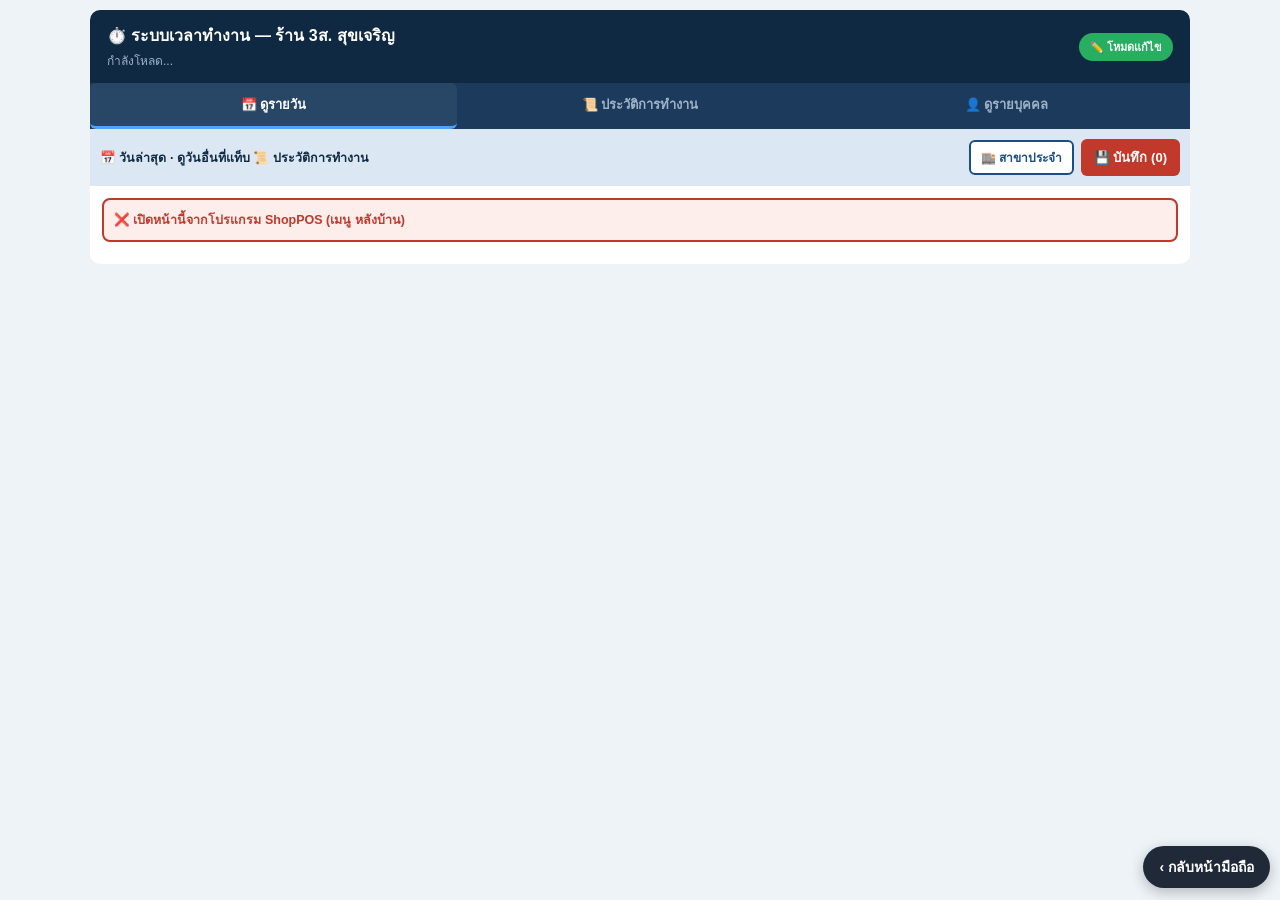
==== commit e4737db9: "รุ่น 2026.11.08-150854" ====
--- a/lapp/attend/index.html
+++ b/lapp/attend/index.html
@@ -2,10 +2,10 @@
 <html>
 <head><script>try{window.ShopAndroid=parent.ShopAndroid}catch(e){}</script><meta name="format-detection" content="telephone=no"><meta name="robots" content="noindex,nofollow"><style>@supports (-webkit-touch-callout:none){body *{cursor:pointer}}</style>
 <base target="_blank">
-<script>/* ต่อกับตัวโปรแกรม ShopPOS (tools/lapp-sync.py) · 20d5253b14 */
+<script>/* ต่อกับตัวโปรแกรม ShopPOS (tools/lapp-sync.py) · cc3015b940 */
 var LAPP_CFG = { app: "attend", worker: "worker.js", badge: "lappSt",
   writes: ["api"], online: [],
-  isWrite: function (fn, a) { return fn === "api" && ["time.saveRows", "time.addAdv", "time.delAdv", "time.editAdv", "time.closeDay"].indexOf(a && a[0]) >= 0; },
+  isWrite: function (fn, a) { return fn === "api" && ["time.saveRows", "time.addAdv", "time.delAdv", "time.editAdv", "time.closeDay", "time.setHomeBranch"].indexOf(a && a[0]) >= 0; },
   label: function (fn, a) { var p = (a && a[1]) || {}; return String(a && a[0]) + (p.date ? " " + p.date : "") + (p.id ? " #" + p.id : ""); },
   onRebase: function () { if (typeof lappRebase === "function") lappRebase(); } };
 </script>
@@ -73,6 +73,39 @@
 .cell span{font-size:15px;font-weight:700}
 .cell.hi{background:#fdedeb}.cell.hi span{color:#c0392b}
 .cell.ok{background:#eaf7ef}.cell.ok span{color:#1b7a43}
+
+/* 🏬 แถบเทียบคนมาทำงานรายสาขา — ตัวเลขใหญ่ กรอบบาง เห็นครบทุกสาขา · กดกล่อง = เลือกดูสาขานั้น (8 พ.ย.) */
+.brs{display:grid;grid-template-columns:repeat(auto-fit,minmax(150px,1fr));gap:6px;margin-bottom:11px}
+.brs div{background:#f2f6fb;border:1px solid #dde5ee;border-radius:8px;padding:8px 11px}
+.brs div.on{background:#eaf2fb;border-color:#1b4d89;box-shadow:inset 0 0 0 1px #1b4d89}
+.brs b{display:block;font-size:12px;font-weight:700;color:#5a6b7d}
+.brs div.on b{color:#1b4d89}
+.brs span{display:block;font-size:13px;font-weight:700;color:#0f2942}
+.brs i{font-style:normal;font-size:26px;line-height:1.25;margin:0 1px}
+.brs small{display:block;font-size:11.5px;font-weight:600;color:#5a6b7d}
+.brs div[data-br]{cursor:pointer;-webkit-user-select:none;user-select:none;transition:border-color .12s,background .12s}
+.brs div[data-br]:hover{border-color:#1b4d89;background:#eaf2fb}
+.brs div[data-br]:focus-visible{outline:2px solid #1b4d89;outline-offset:2px}
+
+/* 📍 ทำงานที่ไหน (แถวที่กด ✏️) + 🏬 หน้าต่างสาขาประจำ — 8 พ.ย. */
+.bf{display:flex;align-items:center;gap:8px;flex-wrap:wrap;font-size:12.5px;font-weight:700;color:#0f2942;padding:3px 0}
+.bf select{width:auto;min-width:150px;flex:0 0 auto;height:30px;padding:3px 8px;border:1px solid #cfdbe7;border-radius:6px;background:#fff;font-weight:700;color:#0f2942;-webkit-appearance:auto;appearance:auto}
+.bf small{color:#5a6b7d;font-weight:600}
+.ov{position:fixed;inset:0;z-index:60;background:rgba(15,41,66,.45);display:flex;align-items:flex-start;justify-content:center;padding:24px 12px;overflow:auto}
+.ovc{background:#fff;border-radius:10px;width:100%;max-width:620px;padding:14px;box-shadow:0 10px 30px rgba(0,0,0,.25)}
+.ovh{display:flex;align-items:center;gap:8px}
+.ovh b{font-size:15px;color:#0f2942}
+.ovn{font-size:12px;font-weight:600;color:#5a6b7d;margin:5px 0 8px;line-height:1.6}
+.hbr{display:flex;align-items:center;gap:8px;flex-wrap:wrap;padding:7px 4px;border-top:1px solid #eef2f6}
+.hbr .nm{flex:1 1 170px;font-weight:700;color:#0f2942;font-size:13.5px}
+.hbr .nm small{color:#5a6b7d;font-weight:600;margin-left:5px}
+.caps{display:flex;gap:4px;flex-wrap:wrap}
+.caps button{background:#f2f6fb;color:#0f2942;border:1px solid #c9d6e3;border-radius:999px;padding:5px 12px;font-size:12.5px;font-weight:700}
+.caps button:hover{border-color:#1b4d89}
+.caps button.on{background:#1b4d89;border-color:#1b4d89;color:#fff}
+.caps button:disabled{background:#f2f6fb;color:#0f2942;opacity:.55;cursor:default}
+.caps button.on:disabled{background:#1b4d89;color:#fff}
+.hbmsg{font-size:12px;font-weight:700;color:#1b7a43;min-width:84px}
 
 .bch{background:#fff7e0;padding:9px;border-radius:6px;font-size:13px;text-align:center;
      font-weight:700;margin-bottom:11px}
@@ -294,6 +327,7 @@
   <div id="barD" class="bar noprint">
     <span style="font-size:12.5px;font-weight:700;color:#0f2942">📅 วันล่าสุด · ดูวันอื่นที่แท็บ 📜 ประวัติการทำงาน</span>
     <span class="spacer"></span>
+    <button class="gh sm" id="hbOpen" title="ตั้งสาขาประจำของพนักงาน (ชีตรายชื่อพนักงาน)">🏬 สาขาประจำ</button>
     <button class="save" id="save2" disabled>💾 บันทึก (0)</button>
   </div>
 
@@ -401,10 +435,14 @@
   el("sub").textContent="พนักงาน "+b.employees.length+" คน";
   if(!b.canMonth) el("tabM").style.display="none";
   if(!b.canDay)   el("tabD").style.display="none";
+  // ⭐ มีคนพิเศษ (SPECIAL_IDS) = โชว์แท็บ — เดิมซ่อนตลอดตั้งแต่ v10 คนจดสาขา 2 (901/902) เลยหายจากทุกแท็บ (2 พ.ย. 2569)
+  if(b.canDay && (b.special||[]).length) el("tabS").style.display="";
   if(!b.canMonth && !b.canDay) document.querySelector(".tabs").style.display="none";
   setTab(b.canDay ? "day" : "person");        // ลูกน้องไม่มีสิทธิ์ดูรายวัน → เด้งไปรายบุคคล
-  el("emp").innerHTML='<option value="">— เลือกพนักงาน —</option>'+b.employees.map(function(e){
-    return '<option value="'+esc(e.id)+'">'+esc(e.id)+' — '+esc(e.name)+'</option>';}).join("");
+  // ⭐ คนพิเศษอยู่ท้ายรายการเป็นกลุ่มแยก (เซิร์ฟเวอร์ยึดกลุ่มตามตัวคนเอง) — เดิมเลือกไม่ได้ ไม่มีใบค่าแรง/หนี้ยกมาของคนจด (3 พ.ย.)
+  var opt=function(e){ return '<option value="'+esc(e.id)+'">'+esc(e.id)+' — '+esc(e.name)+'</option>'; };
+  el("emp").innerHTML='<option value="">— เลือกพนักงาน —</option>'+b.employees.map(opt).join("")+
+    ((b.special||[]).length ? '<optgroup label="⭐ คนพิเศษ">'+b.special.map(opt).join("")+'</optgroup>' : "");
 }).catch(fail);
 
 function fail(e){ el("body").innerHTML='<div class="note err">❌ '+esc(e.message)+'</div>'; }
@@ -519,9 +557,102 @@
 // ── ปุ่มรายวัน ──
 
 
+/* ═══ 🏬 ดูแยกสาขา — กดกล่องในแถบเทียบ (รวมสองสาขา · สาขา 2 · สาขา 4 · ไม่แยกสาขา) ใน 📅 ดูรายวัน · 📜 ประวัติการทำงาน · ⭐ คนพิเศษ (4 พ.ย. 2569) ═══
+   8 พ.ย.: เอาดร็อปดาวน์ "สาขา" ในแถบบนออก — ผู้ใช้กดที่กล่องแล้วไม่มีอะไรเกิด อยากเลือกที่กล่องเลย · กล่อง "ไม่แยกสาขา" กดดูได้ด้วย
+   BRANCH: "" = รวมสองสาขา (ค่าเริ่มต้น แถว/ยอดเหมือนเดิม) | "2" | "4" | "none" = ไม่แยกสาขา — ค่าเดียวกันทุกแท็บ
+   แต่ละเครื่องเลือกเอง ไม่เก็บที่ไหน: เปิดหน้าใหม่กลับเป็นรวมสองสาขาเสมอ
+   แถวไหนอยู่สาขาไหน (r.bk) + ยอดแต่ละสาขา (d.byBranch) คิดที่เซิร์ฟเวอร์ (branchKey_ ใน 03_time.gs) — หน้าเว็บแค่เลือกชุดมาโชว์ ไม่คิดเงินเอง
+   ใบพิมพ์ออกตามที่เลือก: แถวที่ไม่เลือกไม่อยู่ในหน้า และหัวกระดาษบอกชื่อสาขา */
+var BRANCH="";
+function brName(k){ return k==="none" ? "ไม่แยกสาขา" : k ? "สาขา "+k : "รวมสองสาขา"; }
+// กด / Enter / เว้นวรรค ที่กล่องในแถบเทียบ = เลือกสาขานั้น — ฟังที่ document ครั้งเดียว เพราะแถบเทียบวาดใหม่ทุกรอบ
+function brPick(e){
+  var b=e.target&&e.target.closest?e.target.closest("#brHead [data-br]"):null;
+  if(!b) return;
+  var key=e.type==="keydown";
+  if(key && e.key!=="Enter" && e.key!==" ") return;
+  if(key) e.preventDefault();
+  var k=b.getAttribute("data-br");
+  setBranch(k);
+  if(key){ var n=document.querySelector('#brHead [data-br="'+k+'"]'); if(n) n.focus(); }   // วาดใหม่แล้วโฟกัสหาย — คืนให้กล่องเดิม
+}
+document.addEventListener("click",brPick);
+document.addEventListener("keydown",brPick);
+function setBranch(k){
+  if(k===BRANCH) return;   // กดกล่องที่เลือกอยู่แล้ว = ไม่ต้องวาดใหม่
+  BRANCH=k;
+  // กรองในหน้านี้ ไม่โหลดใหม่ — ที่แก้ค้าง/ช่องเบิกที่เปิดอยู่ไม่หาย (data-i ชี้แถวจริงเสมอ)
+  // กำลังโหลด/โหลดไม่ขึ้น (ไม่มีแถบเทียบ) = แค่จำไว้ ตอนวาดอ่านเอง — ไม่วาดข้อมูลแท็บก่อนทับหน้าโหลด
+  if(el("brHead")) PAINT();
+}
+function brKey(d){ return d && d.byBranch ? BRANCH : ""; }
+function brIdx(){ var k=brKey(DATA); return allIdx().filter(function(i){ return !k || DATA.rows[i].bk===k; }); }
+function brPart(d){
+  var k=brKey(d), B=k?d.byBranch[k]:null;
+  return { name:brName(k), summary:B?B.summary:d.summary, byMonth:B?B.byMonth:d.byMonth, dayCount:B?B.dayCount:(d.days||[]).length };
+}
+/* ฟอร์มที่เปิดค้างบนแถวที่ตัวกรองสาขาซ่อนอยู่ — สลับสาขาแล้วไม่หาย แต่มองไม่เห็น (4 พ.ย.)
+   all = ชื่อทุกคนที่เปิด ✏️ / + เบิก / ✏️ รายการเบิก ค้าง (ป้ายบนจอ)
+   drafts = + เบิก ที่กรอกแล้ว ออกจากหน้านี้/💾 แล้วหาย · edits = ✏️ รายการเบิกที่แก้แล้ว ที่แก้ไม่ถูกบันทึก แต่ยอดเดิมยังอยู่ · เปิดเฉย ๆ ไม่ได้กรอก/ไม่ได้แก้ = ไม่มีอะไรหาย ไม่ต้องถาม (7 พ.ย.)
+   ✏️ แถวไม่หาย ที่แก้อยู่ใน DIRTY ส่งไปกับ 💾 อยู่แล้ว · ไม่ได้เลือกสาขา = ไม่มีแถวถูกซ่อน · ประวัติคนเดียวหลายวัน = ชื่อเดียว */
+function brHiddenOpen(){
+  var k=brKey(DATA), out={all:[],drafts:[],edits:[]};
+  if(!k) return out;
+  var put=function(i,list){
+    var r=DATA.rows[i]; if(!r || r.bk===k) return;
+    var n=r.name||r.id;
+    if(out.all.indexOf(n)<0) out.all.push(n);
+    if(list && list.indexOf(n)<0) list.push(n);
+  };
+  Object.keys(EDIT).forEach(function(i){ if(EDIT[i]) put(i); });
+  Object.keys(DRAFT).forEach(function(i){ if(DRAFT[i].length) put(i,DRAFT[i].some(draftFilled)?out.drafts:null); });
+  Object.keys(AEDIT).forEach(function(ek){ put(ek.split("|")[0],aeditChanged(ek)?out.edits:null); });
+  return out;
+}
+// + เบิก กรอกแล้วหรือยัง: ยอด/หมายเหตุ/รูป — เวลากับผู้จ่าย ปุ่ม + เติมให้เอง ไม่นับ
+function draftFilled(d){ return !!(String(d.amt||"").trim() || String(d.note||"").trim() || d.photo); }
+// ✏️ รายการเบิก ต่างจากที่บันทึกไว้ไหม — เทียบแบบเดียวกับตอนเปิดฟอร์ม (advEditOpen) · รูปใหม่ = ต่าง · หารายการเดิมไม่เจอ = ถือว่าต่าง ถามไว้ก่อน
+function aeditChanged(ek){
+  var p=ek.split("|"), e=AEDIT[ek], r=DATA.rows[p[0]], a=r&&r.advs&&r.advs[p[1]];
+  if(!a) return true;
+  var s=function(v){ return String(v==null?"":v).trim(); };
+  return !!e.photo || parseFloat(s(e.amt).replace(/,/g,""))!==+a.amt || s(e.time)!==s(a.time) || s(e.payer)!==s(a.payer) ||
+         s(e.note)!==(a.note==="ยอดเดิมในชีต"?"":s(a.note));
+}
+// ข้อความบอกฟอร์มเบิกที่ซ่อนอยู่ ("" = ไม่มีอะไรจะหาย) ใช้ร่วมกันทุกกล่องถาม · closing = ปิดยอด ฟอร์มยังเปิดค้างอยู่ ไม่ได้หายทันที
+function brLostText(closing){
+  var o=brHiddenOpen(), t="";
+  if(o.drafts.length) t+="⚠️ มีรายการเบิกที่ยังไม่บันทึกของ "+o.drafts.join(", ")+(closing?"":" — จะหายไป ไม่ถูกบันทึก")+"\n";
+  if(o.edits.length) t+="⚠️ ที่แก้รายการเบิกของ "+o.edits.join(", ")+(closing?" ยังไม่บันทึก":" จะไม่ถูกบันทึก")+" — ยอดเดิมยังอยู่\n";
+  return t ? t+"(ไม่อยู่บนจอนี้ เพราะกำลังดู "+brName(BRANCH)+")" : "";
+}
+// แถบเทียบ: เห็นครบทุกสาขาโดยไม่ต้องสลับ · ไม่ออกใบพิมพ์ (หัวกระดาษบอกสาขา+จำนวนคนแล้ว)
+function brStrip(d,range){
+  var B=d.byBranch; if(!B) return '';
+  var k=brKey(d), names=[], open=brHiddenOpen().all;
+  var box=function(key,name,s){
+    return '<div data-br="'+key+'" role="button" tabindex="0" aria-pressed="'+(key===k)+'" title="กดเพื่อดู'+name+'"'+(key===k?' class="on"':'')+'><b>'+name+'</b><span>มาทำงาน <i>'+s.people+'</i> คน</span><small>'+
+      (range?s.work+' วันทำงาน · ':'')+'ขาด '+s.absent+' · สาย '+s.late+' · ลา/พัก '+s.leave+'</small></div>';
+  };
+  d.rows.forEach(function(r){ if(r.bk==="none" && names.indexOf(r.name||r.id)<0) names.push(r.name||r.id); });
+  return '<div class="brs noprint" id="brHead">'+
+    box("",brName(""),d.summary)+box("2",brName("2"),B["2"].summary)+box("4",brName("4"),B["4"].summary)+
+    (names.length||k==="none"?box("none",brName("none"),B.none.summary):'')+'</div>'+
+    (names.length?'<div class="msg noprint" style="padding:0 8px 9px;font-size:12px;text-align:left">ไม่แยกสาขา = ช่องสาขาลงไว้ 2+4 / สาขาอื่น / ไม่ได้ลง — นับในรวมสองสาขาอย่างเดียว ไม่นับซ้ำ: '+
+      esc(names.slice(0,8).join(", "))+(names.length>8?" และอีก "+(names.length-8)+" คน":"")+'</div>':'')+
+    (open.length?'<div class="note warn noprint" id="brHidden">⚠️ ยังเปิดแก้ไข/เบิกค้างอยู่ แต่ไม่อยู่บนจอนี้ (กำลังดู '+brName(k)+'): '+esc(open.join(", "))+
+      ' — กดกล่อง '+brName("")+' เพื่อทำต่อหรือปิด · ระหว่างที่เปิดค้าง ข้อมูลใหม่อาจยังไม่ขึ้นจอ</div>':'');
+}
+
 function guard(fn){
-  if(Object.keys(DIRTY).length && !confirm("ยังมีที่แก้ไม่ได้บันทึก จะทิ้งไปไหม?")) return;
+  if(!leaveOk()) return;
   DIRTY={}; resetUi(); refresh(); fn();
+}
+// ออกจากหน้านี้/โหลดใหม่ = ที่แก้ค้าง + ฟอร์มเบิกหายหมด · ฟอร์มที่ตัวกรองสาขาซ่อนอยู่เดิมหายเงียบ เงินเบิกไม่ถูกบันทึก (7 พ.ย.) → ถามกล่องเดียวรวมทุกอย่าง กดยกเลิก = ไม่มีอะไรเปลี่ยน
+function leaveOk(){
+  var dirty=Object.keys(DIRTY).length, lost=brLostText();
+  if(!dirty && !lost) return true;
+  return confirm(lost ? (dirty?"ยังมีที่แก้ไม่ได้บันทึก\n":"")+lost+"\n\nจะทิ้งไปไหม?" : "ยังมีที่แก้ไม่ได้บันทึก จะทิ้งไปไหม?");
 }
 
 // ═══ โหลด ═══
@@ -542,6 +673,9 @@
 function openMulti(){
   var list=BOOT.employees.map(function(e){
     return '<label><input type="checkbox" class="pk" value="'+esc(e.id)+'" checked>'+
+           esc(e.id)+' — '+esc(e.name)+'</label>';}).join("")+
+    (BOOT.special||[]).map(function(e){   // ⭐ คนพิเศษ: เลือกเองได้ (ไม่ติ๊กไว้ก่อน — ค่าแรงเจ้าของคิดแยก)
+    return '<label><input type="checkbox" class="pk" data-sp="1" value="'+esc(e.id)+'">⭐ '+
            esc(e.id)+' — '+esc(e.name)+'</label>';}).join("");
   el("body").innerHTML=
     '<div class="pick noprint"><b style="font-size:14px">🖨️ เลือกคนที่จะพิมพ์</b>'+
@@ -568,10 +702,15 @@
   el("pkNone").onclick=function(){ boxes.forEach(function(b){b.checked=false;}); count(); };
   el("pkBack").onclick=function(){ setTab("person"); };
   el("pkGo").onclick  =function(){
-    var ids=boxes.filter(function(b){return b.checked;}).map(function(b){return b.value;});
-    el("sheets").innerHTML='<div class="msg">⏳ กำลังดึงข้อมูล '+ids.length+' คน...</div>';
-    call("time.getPeople",{ids:ids,from:el("pFrom").value,to:el("pTo").value})
-      .then(renderSheets).catch(function(e){
+    var on=boxes.filter(function(b){return b.checked;});
+    var ids=on.filter(function(b){return !b.dataset.sp;}).map(function(b){return b.value;});
+    var sp =on.filter(function(b){return  b.dataset.sp;}).map(function(b){return b.value;});
+    el("sheets").innerHTML='<div class="msg">⏳ กำลังดึงข้อมูล '+on.length+' คน...</div>';
+    // คนงาน / ⭐ คนพิเศษ แยกกลุ่มกันที่เซิร์ฟเวอร์ (ยอดไม่ปนกัน) → ขอทีละกลุ่มแล้วต่อใบกัน
+    var get=function(list,scope){ return list.length ? call("time.getPeople",{ids:list,from:el("pFrom").value,to:el("pTo").value,scope:scope}) : Promise.resolve({people:[]}); };
+    Promise.all([get(ids,""),get(sp,"special")])
+      .then(function(r){ renderSheets({from:r[0].from||r[1].from,to:r[0].to||r[1].to,people:r[0].people.concat(r[1].people)}); })
+      .catch(function(e){
         el("sheets").innerHTML='<div class="note err">❌ '+esc(e.message)+'</div>'; });
   };
   count();
@@ -627,25 +766,27 @@
 // ═══ วาดหน้ารายเดือน — ตารางเดียว แสดงทุกวัน ═══
 function renderMonth(d,keep){
   DATA=d; if(!keep){ DIRTY={}; resetUi(); } PAINT=function(){ renderMonth(DATA,true); }; refresh();
-  var s=d.summary;
+  var V=brPart(d), s=V.summary;
   var lbl=function(ym){var p=ym.split("-");return MONTHS[+p[1]-1]+" "+(+p[0]+543);};
   var h='<div class="who"><div><b>📜 ประวัติการทำงาน</b>'+
-        '<small>'+d.days.length+' วัน · '+s.days+' แถว</small></div>'+
+        '<small>'+V.name+' · มาทำงาน '+s.people+' คน · '+V.dayCount+' วัน · '+s.days+' แถว</small></div>'+
         '<div style="text-align:right"><small>ช่วงวันที่</small><br><b style="font-size:14px">'+
         thDate(d.from)+' – '+thDate(d.to)+'</b></div></div>';
 
+  h+=brStrip(d,true);
+  // ช่วงหลายวัน: s.work = จำนวนวันรวมของทุกคน ไม่ใช่จำนวนคน — แยกการ์ดให้ชัด
   h+='<div class="grid">'+
-     c("🗓️ มาทำงาน",s.work)+c("❌ ขาด",s.absent)+c("🟡 สาย",s.late)+fineCard(s)+
+     c("👥 มาทำงาน",s.people+" คน")+c("🗓️ รวมวันทำงาน",s.work+" วัน")+c("❌ ขาด",s.absent)+c("🟡 สาย",s.late)+fineCard(s)+
      c("🏠 ลา/พัก",s.leave)+c("⏱️ ชม.รวม",s.hrs)+
      c("💰 ค่าแรงรวม",money(s.pay),"ok")+c("🎁 ทิป",money(s.tip))+
      c("📒 เบิกรวม",money(s.adv),"hi")+'</div>';
 
   // แยกยอดรายเดือน
-  if(d.byMonth.length>1){
+  if(V.byMonth.length>1){
     h+='<div class="scroll" style="margin-bottom:11px"><table style="min-width:520px">'+
        '<thead><tr><th style="min-width:120px">เดือน</th><th>แถว</th><th>มา</th><th>ขาด</th>'+
        '<th>สาย</th><th>ชม.</th><th>💰 ค่าแรง</th><th>📒 เบิก</th></tr></thead><tbody>';
-    d.byMonth.forEach(function(m){
+    V.byMonth.forEach(function(m){
       h+='<tr><td class="pad" style="text-align:left;padding-left:9px;font-weight:700">'+lbl(m.ym)+'</td>'+
          '<td class="pad ro">'+m.n+'</td><td class="pad ro">'+m.summary.work+'</td>'+
          '<td class="pad ro">'+m.summary.absent+'</td><td class="pad ro">'+m.summary.late+'</td>'+
@@ -660,7 +801,7 @@
   if(d.rows.some(function(r){return r.timeLocked;}))
     h+='<div class="note warn noprint">⏳ แถวที่มีขีดเหลืองซ้ายมือ = ยังไม่ปิดยอด แก้ได้แค่สถานะ</div>';
 
-  h+=table(allIdx(),"both");
+  h+=table(brIdx(),"both");
   el("body").innerHTML=h;
   if(MODE==="edit") bind();
 }
@@ -704,10 +845,11 @@
 function renderDay(d,keep){
   DATA=d; if(!keep){ DIRTY={}; resetUi(); } PAINT=function(){ renderDay(DATA,true); }; refresh();
   if(!d.found){ el("body").innerHTML='<div class="msg">⚠️ ไม่มีข้อมูลวันที่ '+esc(thDate(d.date))+'</div>'; return; }
-  var s=d.summary;
-  var h='<div class="who"><div><b>📅 '+thLong(d.date)+'</b></div>'+closeWidget(d)+'</div>';
+  var V=brPart(d), s=V.summary;
+  var h='<div class="who"><div><b>📅 '+thLong(d.date)+'</b><small>'+V.name+' · มาทำงาน '+s.people+' คน</small></div>'+closeWidget(d)+'</div>';
   if(d.closeReq && d.closeReq.state==="ไม่สำเร็จ")
     h+='<div class="note err noprint">ปิดยอดไม่สำเร็จ: '+esc(d.closeReq.note||"")+' — ลองกดใหม่ หรือปิดจากเมนูในชีต</div>';
+  h+=brStrip(d,false);
   h+='<div class="grid">'+
      c("👥 พนักงาน",s.days+" คน")+c("🗓️ มาทำงาน",s.work+" คน")+
      c("❌ ขาด",s.absent+" คน")+c("🟡 สาย",s.late+" ครั้ง")+fineCard(s)+
@@ -716,7 +858,7 @@
   if(d.per && !(BOOT && BOOT.hidePay))
     h+='<div class="msg noprint" style="padding:4px 8px 8px;font-size:12px;text-align:left">💰 ค่าแรงรวม · 📒 เบิกรวม · คงเหลือ ในตาราง = ของงวด '+
        esc(thDate(d.per.from))+' – '+esc(thDate(d.per.to))+' (รวมทิป ไม่รวมหนี้ยกมา) · คงเหลือสีแดง = เบิกเกินค่าแรงที่ทำได้</div>';
-  h+=table(allIdx(),"id");
+  h+=table(brIdx(),"id");
   if(MODE==="edit") h+='<div class="msg noprint" style="padding:8px;font-size:12px">✏️ แก้เวลา/สถานะ/ค่าแรง · 📝 หมายเหตุของวัน · ➕ บันทึกเบิก (ถ่ายรูปได้)</div>';
   el("body").innerHTML=h;
   if(MODE==="edit") bind();
@@ -913,6 +1055,12 @@
   (DRAFT[i]||[]).forEach(function(d,k){
     h+='<tr class="sub noprint">'+pre+'<td colspan="'+span+'">'+advForm(d,"dr",i+"|"+k,"advsave","advcancel",i,k,"")+'</td></tr>';
   });
+  if(EDIT[i] && MODE==="edit"){
+    var home=empOf(r.id);
+    h+='<tr class="sub noprint">'+pre+'<td colspan="'+span+'"><div class="bf">📍 ทำงานที่ไหน วันที่ '+esc(thDate(r.date))+
+       '<select data-i="'+i+'" data-f="branch">'+dayBrOpts(val(i,"branch")||"")+'</select>'+
+       '<small>'+(home&&home.branch?'สาขาประจำ '+esc(home.branch)+' · ':'')+'เปลี่ยนแล้วกด 💾 บันทึก</small></div></td></tr>';
+  }
   if(NOTEOPEN[i]){
     h+='<tr class="sub nt noprint">'+pre+'<td colspan="'+span+'"><div class="nf">'+
        '<input type="text" data-i="'+i+'" data-f="note" placeholder="หมายเหตุของวันนี้ (เช่น ช่วยงานนอก)" value="'+esc(val(i,"note")||"")+'">'+
@@ -920,6 +1068,118 @@
   }
   return h;
 }
+
+/* 📍 ทำงานที่ไหน ของวันนั้น (8 พ.ย. 2569) — ช่องสาขาของแถว (time.saveRows ช่อง branch) · แถบสาขานับจากช่องนี้ก่อน (branchKey_)
+   ตัวเลือก = แบบเดียวกับดร็อปดาวน์ในชีต + ชื่อที่มีในข้อมูลจริง · ค่าที่ลงไว้แปลก ๆ/ว่าง ยังเห็นตามจริง ไม่โดนเปลี่ยนเอง */
+var DAY_BRANCHES=["สาขา 2","สาขา 4","สาขา 2+4","สาขา 3"];
+function dayBrOpts(cur){
+  var L=DAY_BRANCHES.slice();
+  ((BOOT&&BOOT.branches)||[]).forEach(function(b){ if(b && L.indexOf(b)<0) L.push(b); });
+  if(L.indexOf(cur)<0) L.unshift(cur);
+  return L.map(function(b){
+    return '<option value="'+esc(b)+'"'+(b===cur?' selected':'')+'>'+(b?esc(b):'— ยังไม่ได้ลง —')+'</option>'; }).join('');
+}
+function empOf(id){
+  var all=((BOOT&&BOOT.employees)||[]).concat((BOOT&&BOOT.special)||[]);
+  for(var k=0;k<all.length;k++) if(String(all[k].id)===String(id)) return all[k];
+  return null;
+}
+
+/* ═══ 🏬 สาขาประจำของพนักงาน (8 พ.ย. 2569) — ผู้ใช้ถาม "เราสามารถเปลี่ยนสาขาพนักงานได้เลยไหม" ═══
+   หน้าต่างลอยทับหน้าเดิม: กดสาขา = time.setHomeBranch เขียนชีตรายชื่อพนักงานช่อง L ทันที (เจ้าของเท่านั้น)
+   หน้าต่างลอย = โปรแกรมร้านได้ชีตใหม่แล้ววาดหน้าข้างใต้ใหม่ได้ หน้าต่างไม่หาย · ปิดแล้วโหลดหน้าเดิมใหม่ (แถบสาขาคิดที่เซิร์ฟเวอร์) */
+var HOME_BRANCHES=["สาขา 2","สาขา 4","สาขา 2+4"], HB=null;
+/* HB.list = รายชื่อล่าสุดจากชีต (โหลดทุกครั้งที่เปิด — หน้าเปิดค้างหลายวัน/แก้จากเครื่องอื่น BOOT จะเก่า · ผลตรวจ 8 พ.ย.)
+   null = กำลังโหลด · กดแล้วอัปเดต BOOT ตามด้วย (ข้อความ "สาขาประจำ …" ใต้แถวที่กด ✏️) */
+function hbFind(id){
+  var L=(HB&&HB.list)||[];
+  for(var k=0;k<L.length;k++) if(String(L[k].id)===String(id)) return L[k];
+  return null;
+}
+function hbSync(id,branch){ var e=empOf(id); if(e) e.branch=branch; }
+function hbRow(e){
+  var busy=HB.busy[e.id];
+  var extra=!e.branch?' · ยังไม่ได้ตั้ง':HOME_BRANCHES.indexOf(e.branch)<0?' · ตอนนี้ '+e.branch:'';
+  return '<div class="hbr" data-hb="'+esc(e.id)+'"><span class="nm">'+(e.sp?'⭐ ':'')+esc(e.name)+
+    '<small>#'+esc(e.id)+esc(extra)+'</small></span><span class="caps">'+
+    HOME_BRANCHES.map(function(b){
+      return '<button type="button" data-hbset="'+esc(b)+'"'+(b===e.branch?' class="on" aria-pressed="true"':' aria-pressed="false"')+
+             (busy?' disabled':'')+'>'+esc(b)+'</button>'; }).join('')+
+    '</span><span class="hbmsg">'+(busy?'⏳ กำลังบันทึก':HB.done[e.id]?'✅ บันทึกแล้ว':'')+'</span></div>';
+}
+function hbDraw(){
+  var box=el("hbRows"); if(!box || !HB) return;
+  box.innerHTML=HB.list===null ? '<div class="msg">⏳ กำลังโหลดรายชื่อล่าสุด...</div>'
+               : HB.list.length ? HB.list.map(hbRow).join('') : '<div class="msg">ไม่มีรายชื่อพนักงาน</div>';
+}
+function hbPaint(id){
+  var e=hbFind(id);
+  Array.prototype.forEach.call(document.querySelectorAll("#hbBox [data-hb]"),function(n){
+    if(e && n.getAttribute("data-hb")===String(id)) n.outerHTML=hbRow(e);
+  });
+}
+function hbKey(e){ if(e.key==="Escape") closeHomeBr(); }
+function openHomeBr(redraw){
+  if(el("hbBox")) return;
+  HB={busy:{},done:{},changed:false,redraw:!!redraw,list:null};
+  var mine=HB, box=document.createElement("div");
+  box.className="ov noprint"; box.id="hbBox";
+  box.innerHTML='<div class="ovc" role="dialog" aria-label="สาขาประจำของพนักงาน">'+
+    '<div class="ovh"><b>🏬 สาขาประจำของพนักงาน</b><span class="spacer"></span>'+
+    '<button type="button" class="gh sm" data-hbclose="1">✕ ปิด</button></div>'+
+    '<div class="ovn">กดสาขา = บันทึกลงชีตรายชื่อพนักงานทันที · วันใหม่เริ่มที่สาขาประจำ<br>'+
+    'วันที่ลงสาขาเดียวไว้แล้ว (รวมวันนี้) ไม่ย้าย · วันที่ลง 2+4 หรือยังว่าง (รวมวันเก่า) นับตามสาขาประจำใหม่<br>'+
+    'ย้ายเฉพาะวัน (เช่น วันนี้ไปช่วยอีกสาขา) → ปิดหน้าต่างนี้ กด ✏️ ที่แถวคนนั้น แล้วเลือก 📍 ทำงานที่ไหน</div>'+
+    '<div id="hbRows"></div></div>';
+  // ปิดได้แค่ ✕ / Esc — กดพื้นหลังไม่ปิด (ดับเบิลคลิกปุ่มเปิด = คลิกที่สองตกพื้นหลัง หน้าต่างแวบหาย · ผลตรวจ 8 พ.ย.)
+  box.onclick=function(ev){
+    var t=ev.target;
+    if(t.closest && t.closest("[data-hbclose]")){ closeHomeBr(); return; }
+    var b=t.closest ? t.closest("[data-hbset]") : null;
+    if(!b || b.disabled) return;
+    hbSet(b.closest("[data-hb]").getAttribute("data-hb"), b.getAttribute("data-hbset"));
+  };
+  document.body.appendChild(box);
+  document.addEventListener("keydown",hbKey);
+  hbDraw();
+  var mark=function(list,sp){ return (list||[]).map(function(e){ return {id:e.id,name:e.name,branch:e.branch,sp:sp}; }); };
+  call("time.bootstrap",{}).then(function(b){
+    if(HB!==mine) return;
+    HB.list=mark(b.employees,false).concat(mark(b.special,true));
+    HB.list.forEach(function(e){ hbSync(e.id,e.branch); });
+  }).catch(function(err){
+    if(HB!==mine) return;
+    HB.list=mark(BOOT&&BOOT.employees,false).concat(mark(BOOT&&BOOT.special,true));
+    toast("⚠️ โหลดรายชื่อล่าสุดไม่ได้ — ใช้รายชื่อเดิมในหน้านี้ ("+err.message+")",6000);
+  }).then(function(){ if(HB===mine) hbDraw(); });
+}
+// กดสาขาที่เลือกอยู่แล้วก็ส่ง — เซิร์ฟเวอร์อ่านชีตอีกรอบ เท่าเดิม = ไม่เขียน (changed:false) แต่หน้านี้ได้ค่าจริงกลับมา
+function hbSet(id,to){
+  var e=hbFind(id);
+  if(!e || !HB || HB.busy[id]) return;
+  var mine=HB;
+  HB.busy[id]=1; delete HB.done[id]; hbPaint(id);
+  call("time.setHomeBranch",{id:id,branch:to,reqId:uuid()})
+    .then(function(r){ e.branch=r.branch; hbSync(id,r.branch); mine.done[id]=1; if(r.changed) mine.changed=true; })
+    .catch(function(err){ toast("❌ "+err.message,6000); })
+    .then(function(){ delete mine.busy[id]; if(HB===mine) hbPaint(id); });
+}
+function closeHomeBr(){
+  if(!HB) return;
+  if(Object.keys(HB.busy).length){ toast("⏳ รอบันทึกให้เสร็จก่อน",2500); return; }
+  var box=el("hbBox"); if(box) box.parentNode.removeChild(box);
+  document.removeEventListener("keydown",hbKey);
+  var again=HB.changed||HB.redraw; HB=null;
+  if(again) setTab(VIEW);   // แถบสาขา/แถวที่ช่องทำงานที่ไหนว่าง/2+4 คิดใหม่ที่เซิร์ฟเวอร์ · ฟอร์มที่ปิดไปตอนเปิดหน้าต่าง = วาดใหม่ให้ตรง
+}
+// เปิด: มีที่แก้ค้าง/ฟอร์มเปิดอยู่ = ถามแบบเปลี่ยนแท็บ (หน้าเดิมโหลดใหม่ตอนปิดหน้าต่าง)
+el("hbOpen").onclick=function(){
+  var open=function(o){ return Object.keys(o||{}).some(function(k){ var v=o[k]; return Array.isArray(v)?v.length>0:!!v; }); };
+  var had=open(DIRTY)||open(EDIT)||open(DRAFT)||open(AEDIT)||open(NOTEOPEN);
+  if(!had){ openHomeBr(false); return; }
+  guard(function(){ openHomeBr(true); });
+};
+if(MODE!=="edit") el("hbOpen").style.display="none";
 
 // ช่องกรอกเบิก — ใช้ทั้งเพิ่มใหม่ (+) และแก้รายการเดิม (✏️)
 //   kind "dr" = DRAFT[i][k] · "ae" = AEDIT["i|k"]   · oldPhoto = รูปเดิมของรายการที่แก้
@@ -1042,10 +1302,21 @@
 
 function recalcAdv(){
   if(!DATA||!DATA.summary) return;
-  var s=DATA.summary;
-  s.adv=Math.round(DATA.rows.reduce(function(a,r){return a+(parseFloat(r.adv)||0);},0)*100)/100;
-  s.owe=Math.round((s.adv+(s.debt||0))*100)/100;
-  if(s.net!==null && s.net!==undefined) s.net=Math.round(((s.pay||0)+(s.tip||0)-s.owe)*100)/100;
+  var fix=function(s,rows){
+    s.adv=Math.round(rows.reduce(function(a,r){return a+(parseFloat(r.adv)||0);},0)*100)/100;
+    s.owe=Math.round((s.adv+(s.debt||0))*100)/100;
+    if(s.net!==null && s.net!==undefined) s.net=Math.round(((s.pay||0)+(s.tip||0)-s.owe)*100)/100;
+  };
+  // ตารางแยกเดือนในแท็บประวัติอ่านจาก byMonth — เดิมไม่ขยับ ผลรวมรายเดือนเลยไม่เท่าการ์ด 📒 จนกว่าจะโหลดใหม่ (4 พ.ย.)
+  var fixM=function(list,rows){
+    (list||[]).forEach(function(m){ fix(m.summary,rows.filter(function(r){return String(r.date).slice(0,7)===m.ym;})); });
+  };
+  fix(DATA.summary,DATA.rows); fixM(DATA.byMonth,DATA.rows);
+  // ยอดแยกสาขาขยับด้วย — ไม่งั้นเบิกตอนเลือกสาขาอยู่ การ์ด 📒 ไม่เปลี่ยนจนกว่าจะโหลดใหม่
+  Object.keys(DATA.byBranch||{}).forEach(function(k){
+    var list=DATA.rows.filter(function(r){return r.bk===k;});
+    fix(DATA.byBranch[k].summary,list); fixM(DATA.byBranch[k].byMonth,list);
+  });
 }
 
 // เบิกเกินค่าแรงงวดนี้ = ถามก่อน (ตั้งใจให้เบิกล่วงหน้าก็กดบันทึกต่อได้) · ไม่มียอดงวด (หน้าอื่น/ลูกน้อง) = ไม่ถาม
@@ -1138,16 +1409,50 @@
 }
 function closeDay(){
   if(Object.keys(DIRTY).length){ toast("กด 💾 บันทึกที่แก้ไว้ก่อน แล้วค่อยปิดยอด",5000); return; }
-  if(!confirm("ปิดยอด"+thLong(DATA.date)+"?\n\n• คนที่สแกนเข้าแต่ยังไม่สแกนออก จะนับเป็น \"ลืมสแกนออก\" (ได้ครึ่งวัน)\n"+
-              "• หลังปิด เวลาจะไม่เปลี่ยนตามการสแกนอีก (ยังแก้ได้ด้วยปุ่ม ✏️)")) return;
-  call("time.closeDay",{date:DATA.date})
+  // ปิดยอดปิดทั้งวันทุกคน — อีกกลุ่ม (คนงาน / ⭐ คนพิเศษ) ไม่อยู่บนจอนี้ → ดูก่อนว่าใครยังไม่ออก (เดิมคนจดยังไม่ลงเวลาเลิกงาน ปิดแล้วได้ครึ่งวัน · 3 พ.ย.)
+  if(closeDay.busy) return;
+  closeDay.busy=true;
+  var day=DATA.date, view=VIEW, other=VIEW==="special" ? "" : "special";
+  var look=(other==="" || (BOOT.special||[]).length) ? call("time.getDay",{date:day,scope:other}).catch(function(){ return null; }) : Promise.resolve(null);
+  // คนที่ตัวกรองสาขาซ่อน: DATA คือข้อมูลตอนเปิดหน้า หน้าเว็บไม่โหลดเอง สแกนออกไปแล้วยังถูกบอกว่ายังไม่ออก (7 พ.ย.) → ขอกลุ่มนี้ใหม่ตอนกด ใช้แค่ทำรายชื่อ ไม่แทน DATA ฟอร์มที่เปิดอยู่ไม่หาย
+  //   ขอไม่ได้ = ใช้ DATA · ไม่ได้เลือกสาขา = ไม่มีใครถูกซ่อน ไม่ต้องขอ
+  var mine=brKey(DATA) ? call("time.getDay",{date:day,scope:VIEW==="special"?"special":""}).catch(function(){ return null; }) : Promise.resolve(null);
+  Promise.all([look,mine]).then(function(got){   // เวลาที่ยังไม่มี = "--:--"
+    var d=got[0], fresh=got[1];
+    var notOut=function(r){ return r.in && r.in!=="--:--" && (!r.out || r.out==="--:--"); }, nameOf=function(r){ return r.name||r.id; };
+    var open=d && d.found ? (d.rows||[]).filter(notOut).map(nameOf) : [];
+    closeDay.busy=false;
+    if(!DATA || DATA.date!==day || VIEW!==view || Object.keys(DIRTY).length){ toast("หน้าจอเปลี่ยนระหว่างรอ — กด 🔒 ปิดยอดอีกครั้ง",5000); return; }
+    // ตัวกรองสาขาซ่อนคนกลุ่มเดียวกันด้วย — ยังทำงานอยู่แต่มองไม่เห็นบนจอ ปิดแล้วได้ครึ่งวันเงียบ ๆ ต้องบอกชื่อ (4 พ.ย.) · อ่านหลังเช็คด้านบน ระหว่างรอ DATA เปลี่ยนได้
+    var bk=brKey(DATA), hid=bk ? (fresh&&fresh.found?fresh:DATA).rows.filter(function(r){ return r.bk!==bk && notOut(r); }).map(nameOf) : [];
+    var warn=(open.length ? "\n\n⚠️ "+(other==="special" ? "⭐ คนพิเศษ" : "คนงาน")+"ที่ยังไม่ออก (ไม่อยู่บนจอนี้): "+open.join(", ") : "")+
+             (hid.length ? "\n\n⚠️ คนที่ยังไม่ออก (ไม่อยู่บนจอนี้ เพราะกำลังดู "+brName(bk)+"): "+hid.join(", ") : "");
+    if(warn) warn+="\n   ปิดตอนนี้ = เป็น \"ลืมสแกนออก\" ด้วย — ถ้ายังไม่เลิกงาน รอให้ออกก่อน";
+    // ฟอร์มเบิกที่ซ่อนอยู่: ปิดยอดไม่ได้แตะ ฟอร์มยังเปิดค้าง แต่ปิดเสร็จแล้ว (1–5 นาที) แถวย้าย กดบันทึกจะขึ้น "ข้อมูลเปลี่ยน กดโหลดใหม่" → บอกให้ไปบันทึกก่อนปิด (7 พ.ย.)
+    var lost=brLostText(true);
+    if(lost) warn+="\n\n"+lost+"\n   ปิดยอดไม่ได้บันทึกให้ — กดยกเลิก แล้วกดกล่อง "+brName("")+" ไปบันทึกก่อน ค่อยปิดยอด";
+    if(!confirm("ปิดยอด"+thLong(day)+"?\n\n• คนที่สแกนเข้าแต่ยังไม่สแกนออก จะนับเป็น \"ลืมสแกนออก\" (ได้ครึ่งวัน)\n"+
+                "• หลังปิด เวลาจะไม่เปลี่ยนตามการสแกนอีก (ยังแก้ได้ด้วยปุ่ม ✏️)"+
+                (brKey(DATA)?"\n• ปิดทั้งวันทุกสาขา — ที่เลือก "+brName(BRANCH)+" อยู่เป็นแค่การดู":"")+warn)) return;
+    doCloseDay(day);
+  });
+}
+function doCloseDay(day){
+  call("time.closeDay",{date:day})
     .then(function(){ DATA.closeReq={state:"รอ"}; PAINT();
       toast("ส่งคำขอปิดยอดแล้ว — ระบบจะปิดให้ภายใน 1–5 นาที",5000);
-      setTimeout(function(){ if(VIEW==="day"||VIEW==="special") reloadView(); },90000); })
+      setTimeout(closeReload,90000); })
     .catch(function(e){ toast("❌ "+e.message,6000); });
 }
+// ครบเวลาหลังส่งคำขอปิดยอด = โหลดใหม่ให้เห็นผล — เจ้าของไม่ได้กดอะไร ห้ามเด้งถาม/ทิ้งของค้างเอง: มีของค้าง (ทั้งบนจอและที่ซ่อน) = ข้าม ป้าย ⏳ กับปุ่ม 🔄 โหลดใหม่ ยังอยู่ กดเองแล้วค่อยถาม (7 พ.ย.)
+function closeReload(){
+  if(VIEW!=="day" && VIEW!=="special") return;
+  if(Object.keys(DIRTY).length || Object.keys(AEDIT).some(aeditChanged) ||
+     Object.keys(DRAFT).some(function(i){ return DRAFT[i].some(draftFilled); })) return;
+  reloadView();
+}
 function reloadView(){
-  if(Object.keys(DIRTY).length && !confirm("ยังมีที่แก้ไม่ได้บันทึก จะทิ้งไปไหม?")) return;
+  if(!leaveOk()) return;
   VIEW==="person"?loadPerson():VIEW==="month"?loadMonth():VIEW==="special"?loadSpecial():loadDay();
 }
 
@@ -1163,6 +1468,9 @@
 function save(){
   var ch=Object.keys(DIRTY).map(function(k){return DIRTY[k];});
   if(!ch.length) return;
+  // บันทึกแล้ววาดใหม่ = ฟอร์มเบิกที่เปิดค้างหายหมด · แถวบนจอยังเห็นตอนหาย แต่แถวที่ตัวกรองสาขาซ่อนอยู่หายเงียบ เงินเบิกไม่ถูกบันทึก (4 พ.ย.) → ถามก่อนส่ง กดยกเลิก = ไม่มีอะไรเปลี่ยน
+  var lost=brLostText();
+  if(lost && !confirm(lost+"\n\nกดตกลง = บันทึกที่แก้ไว้ ส่วนรายการเบิกข้างบนไม่ถูกบันทึก\nกดยกเลิก = ยังไม่บันทึก กลับไปจัดการรายการเบิกก่อน")) return;
   ["save","save2","save3","save4"].forEach(function(id){var b=el(id);if(b){b.disabled=true;b.textContent="⏳ บันทึก...";}});
   call("time.saveRows",{changes:ch,reqId:uuid(),reloadDay:VIEW==="day"})
     .then(function(res){
